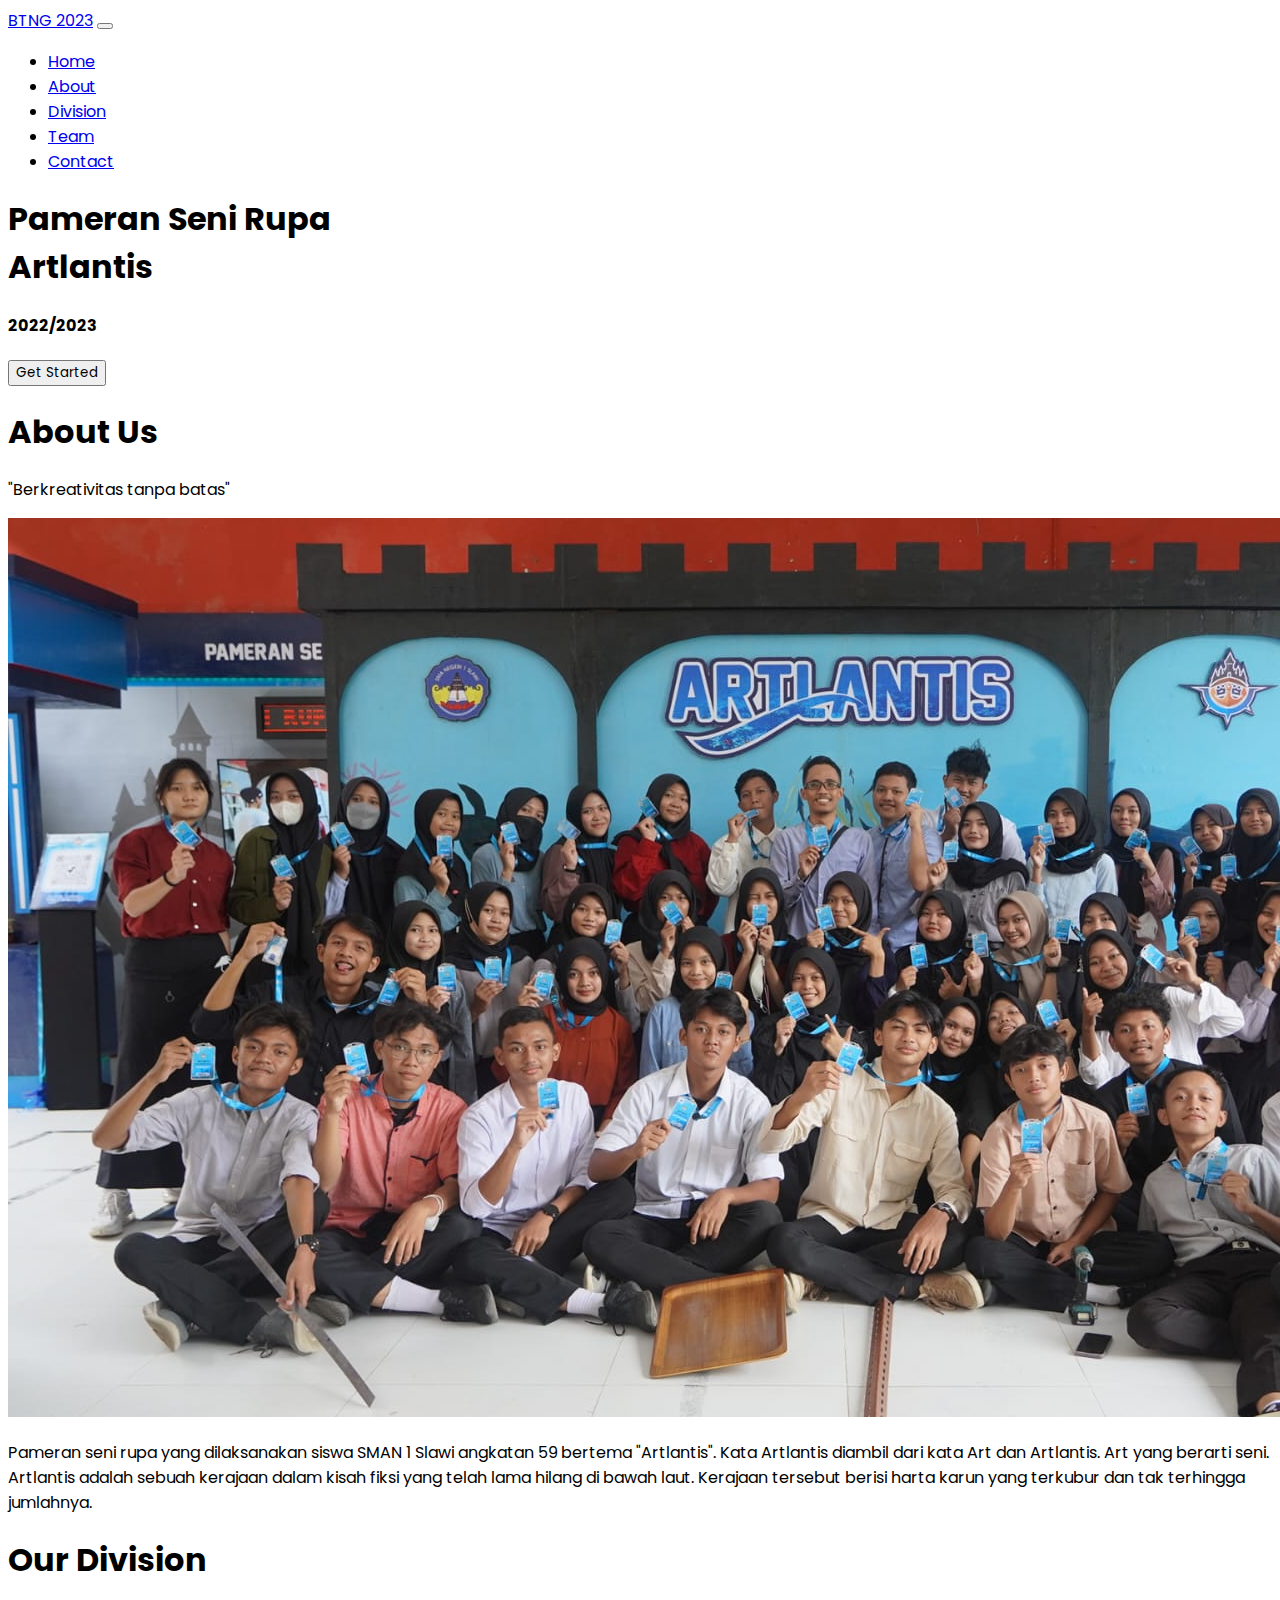
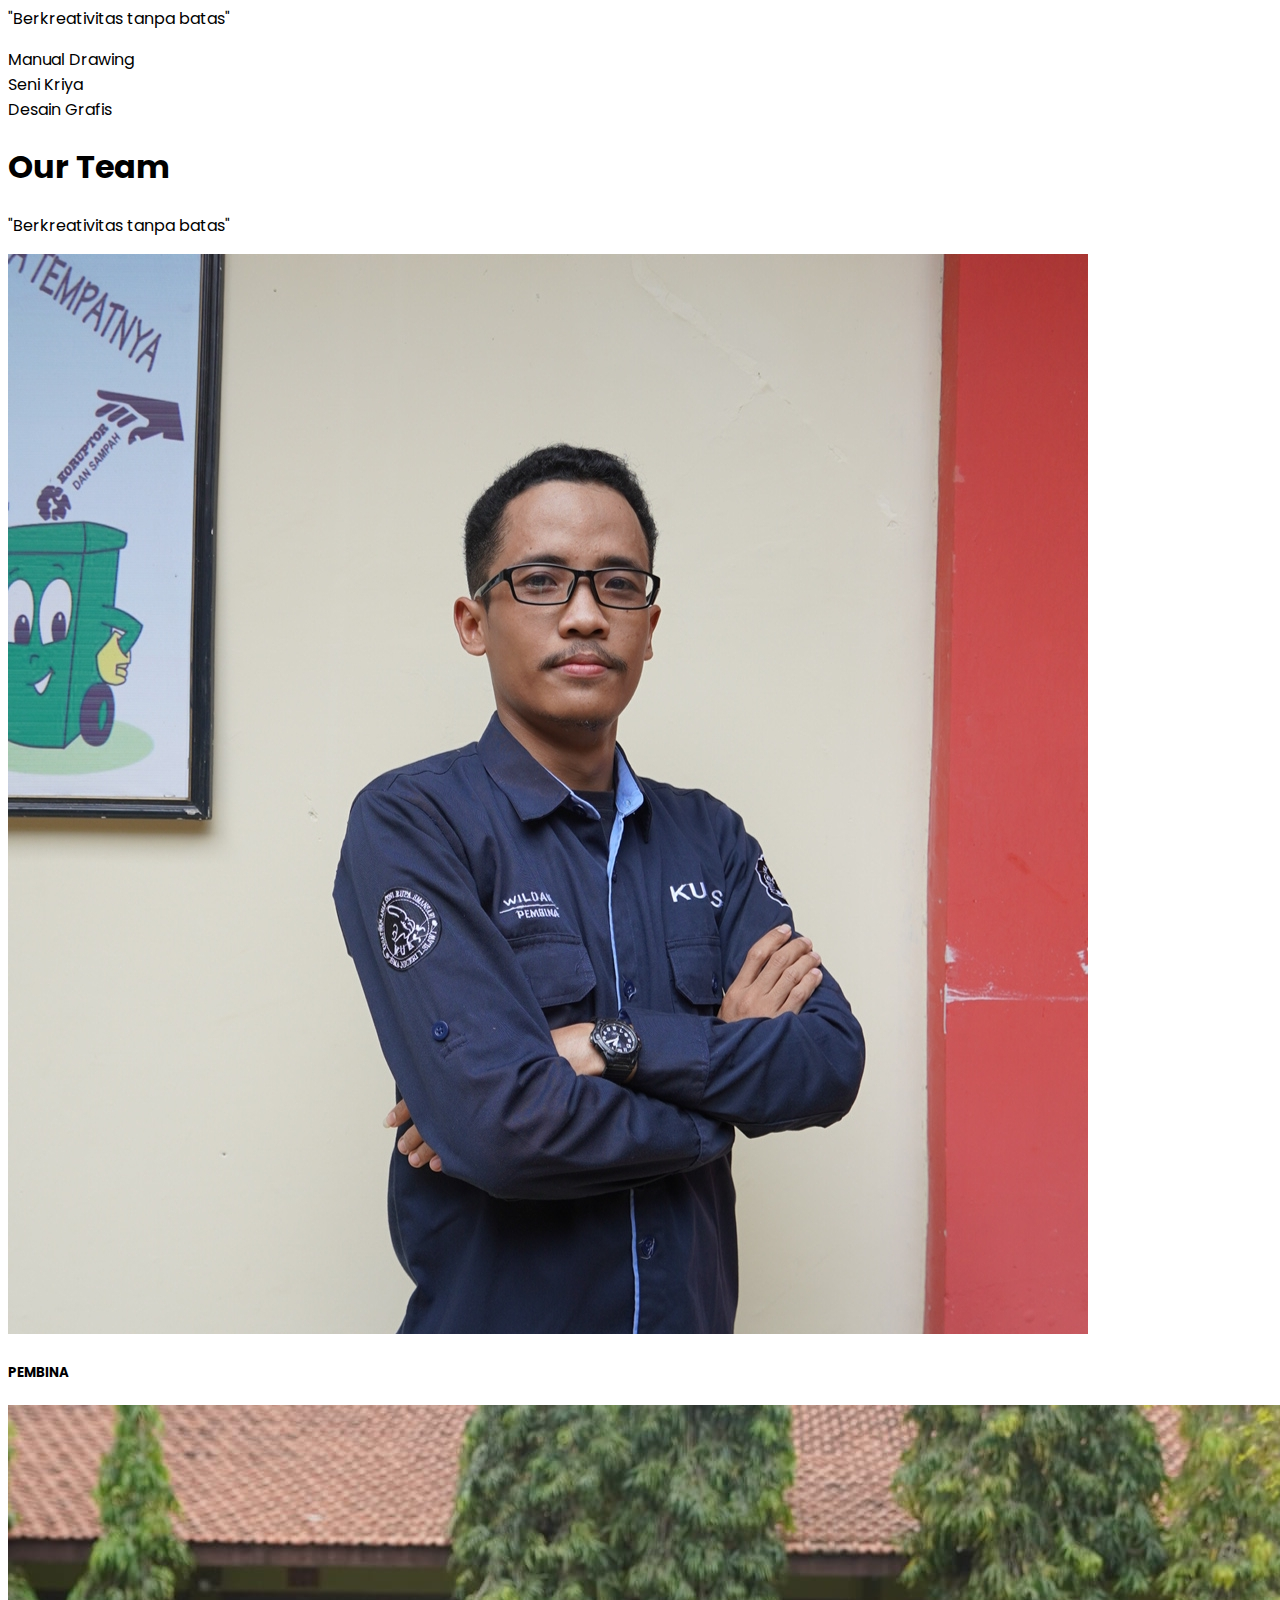
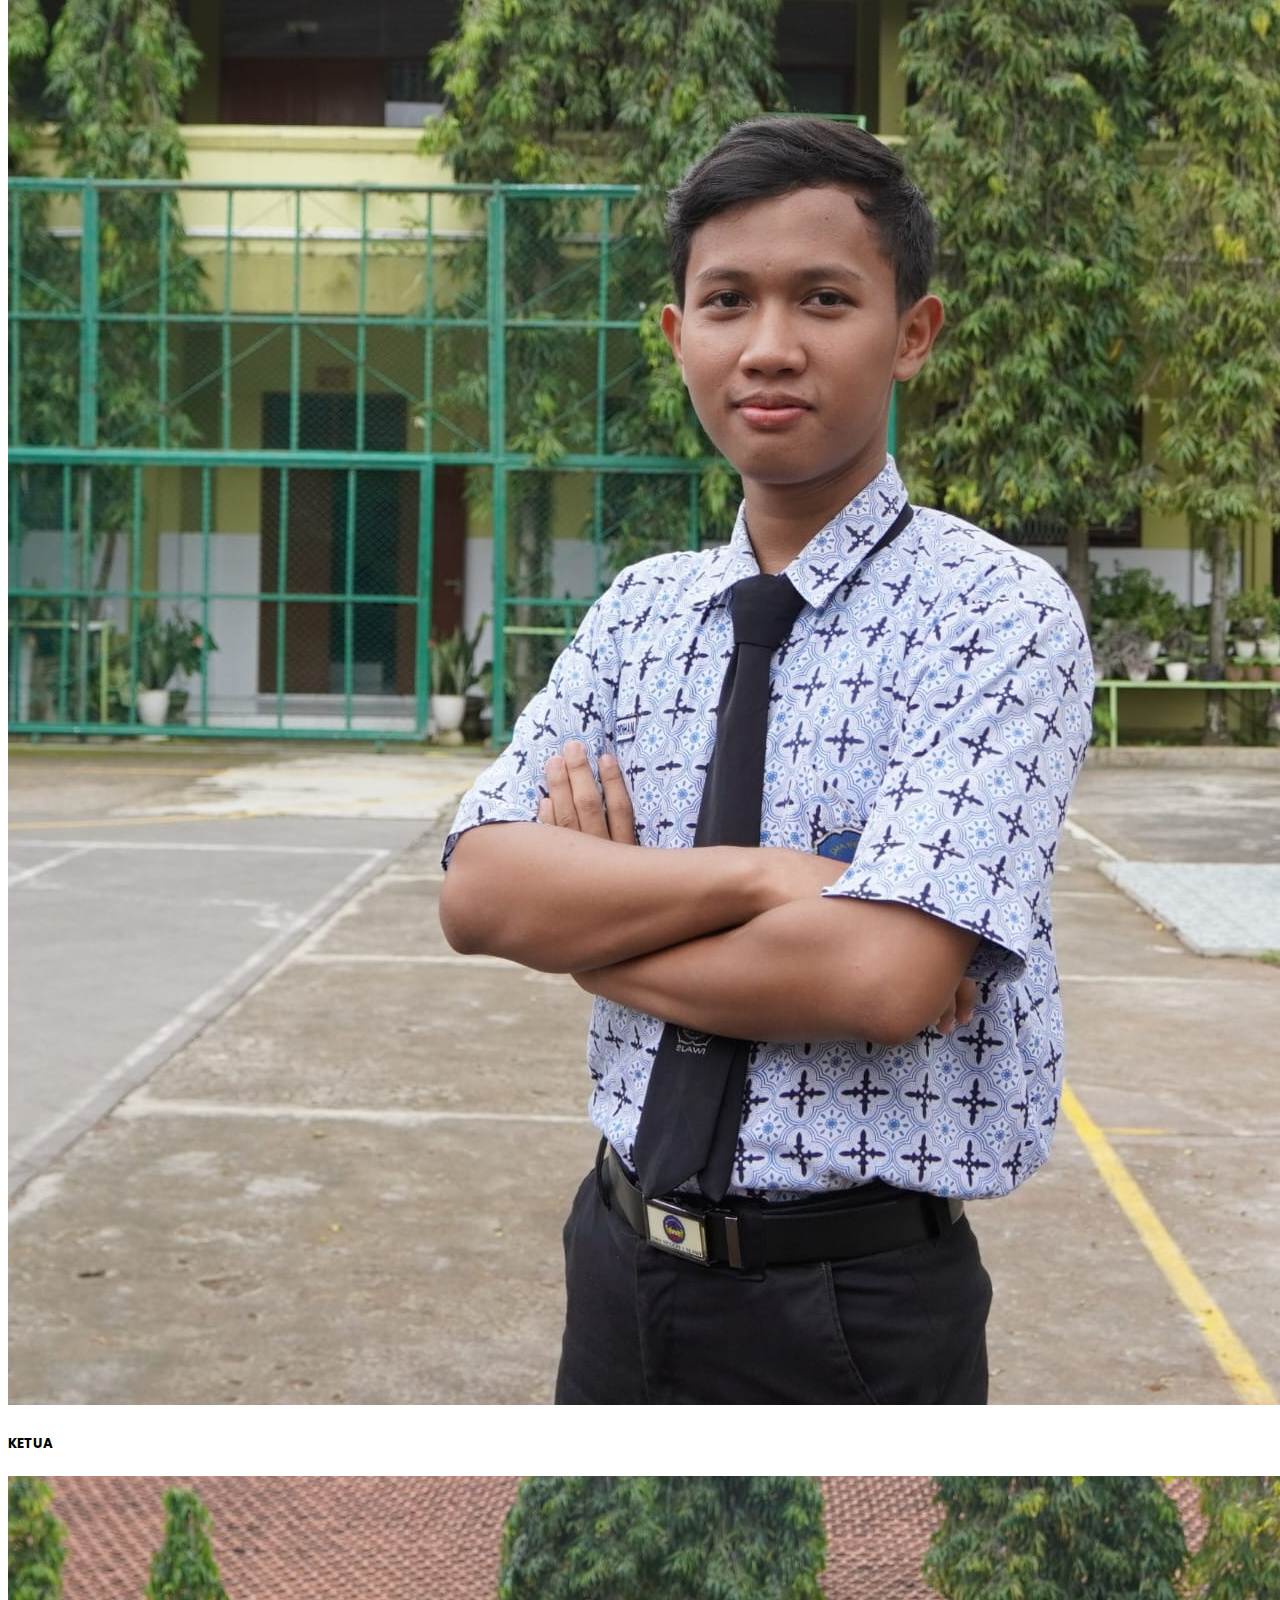
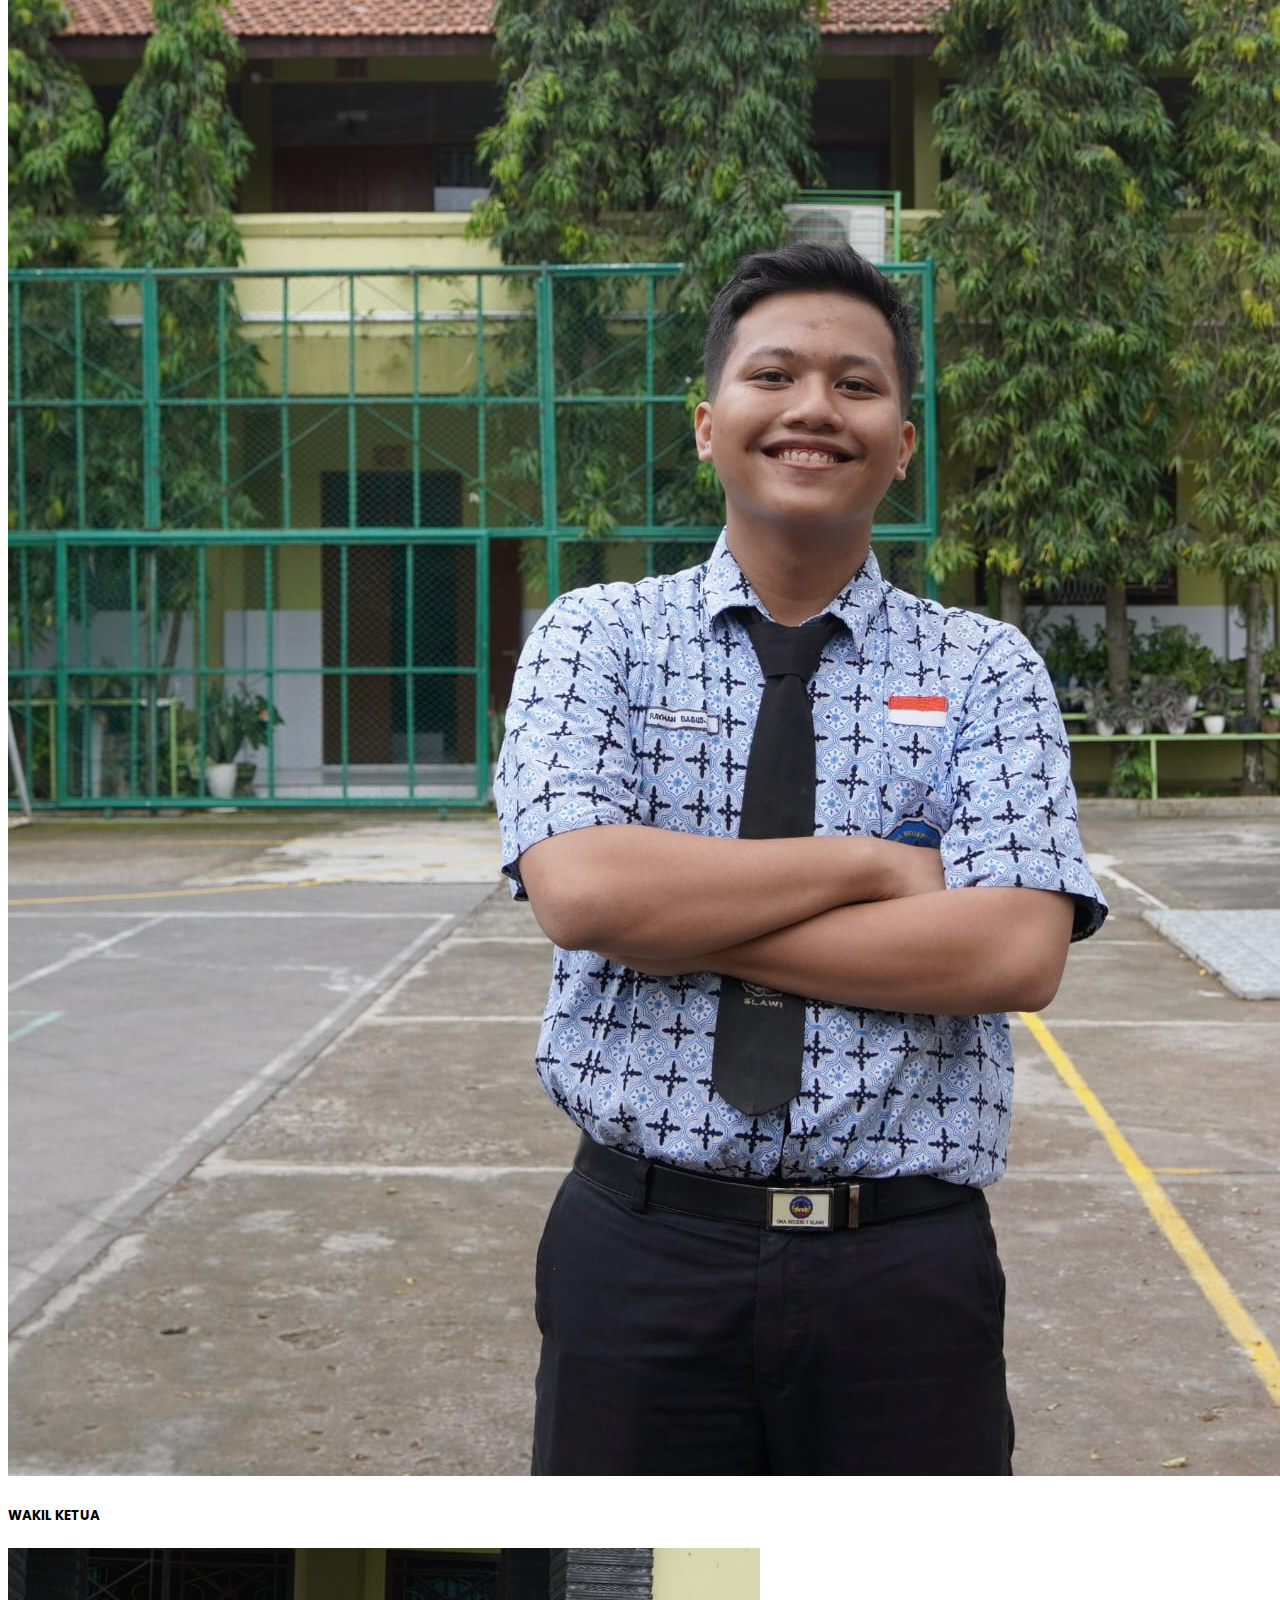
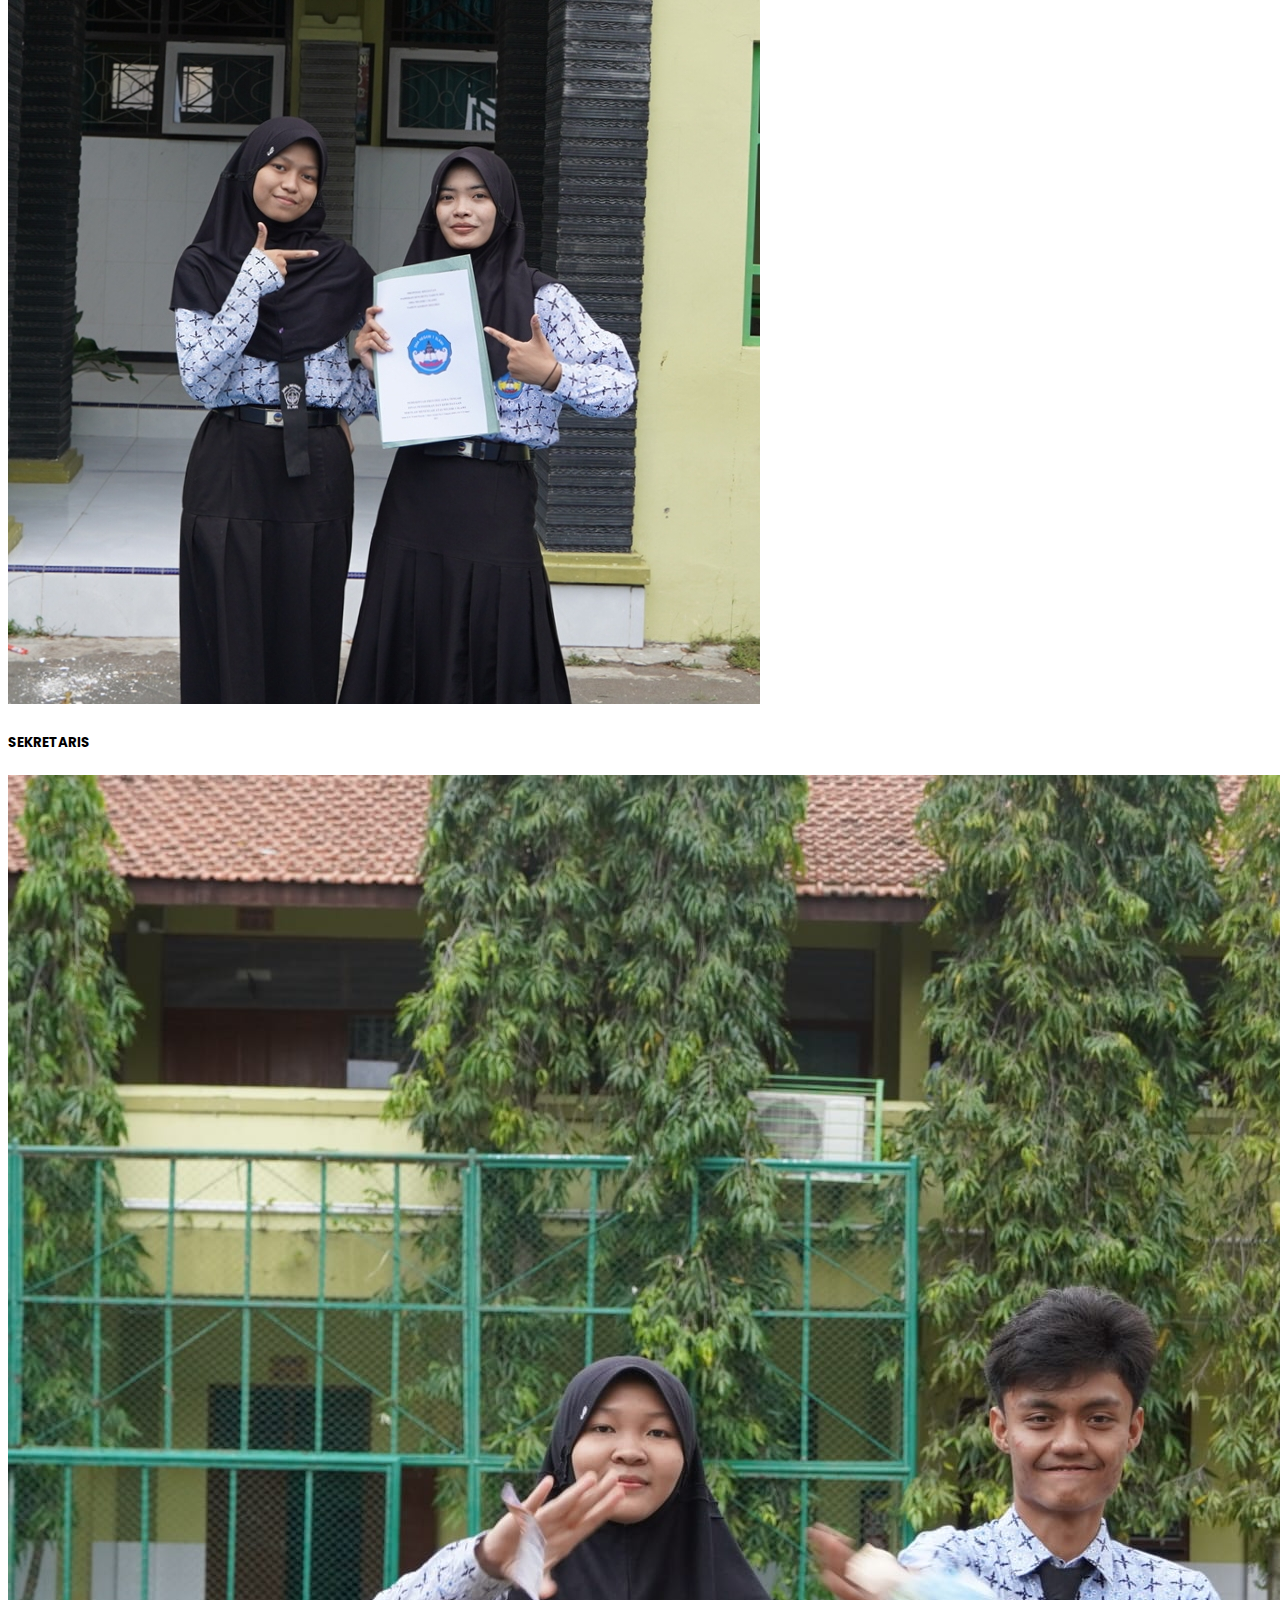
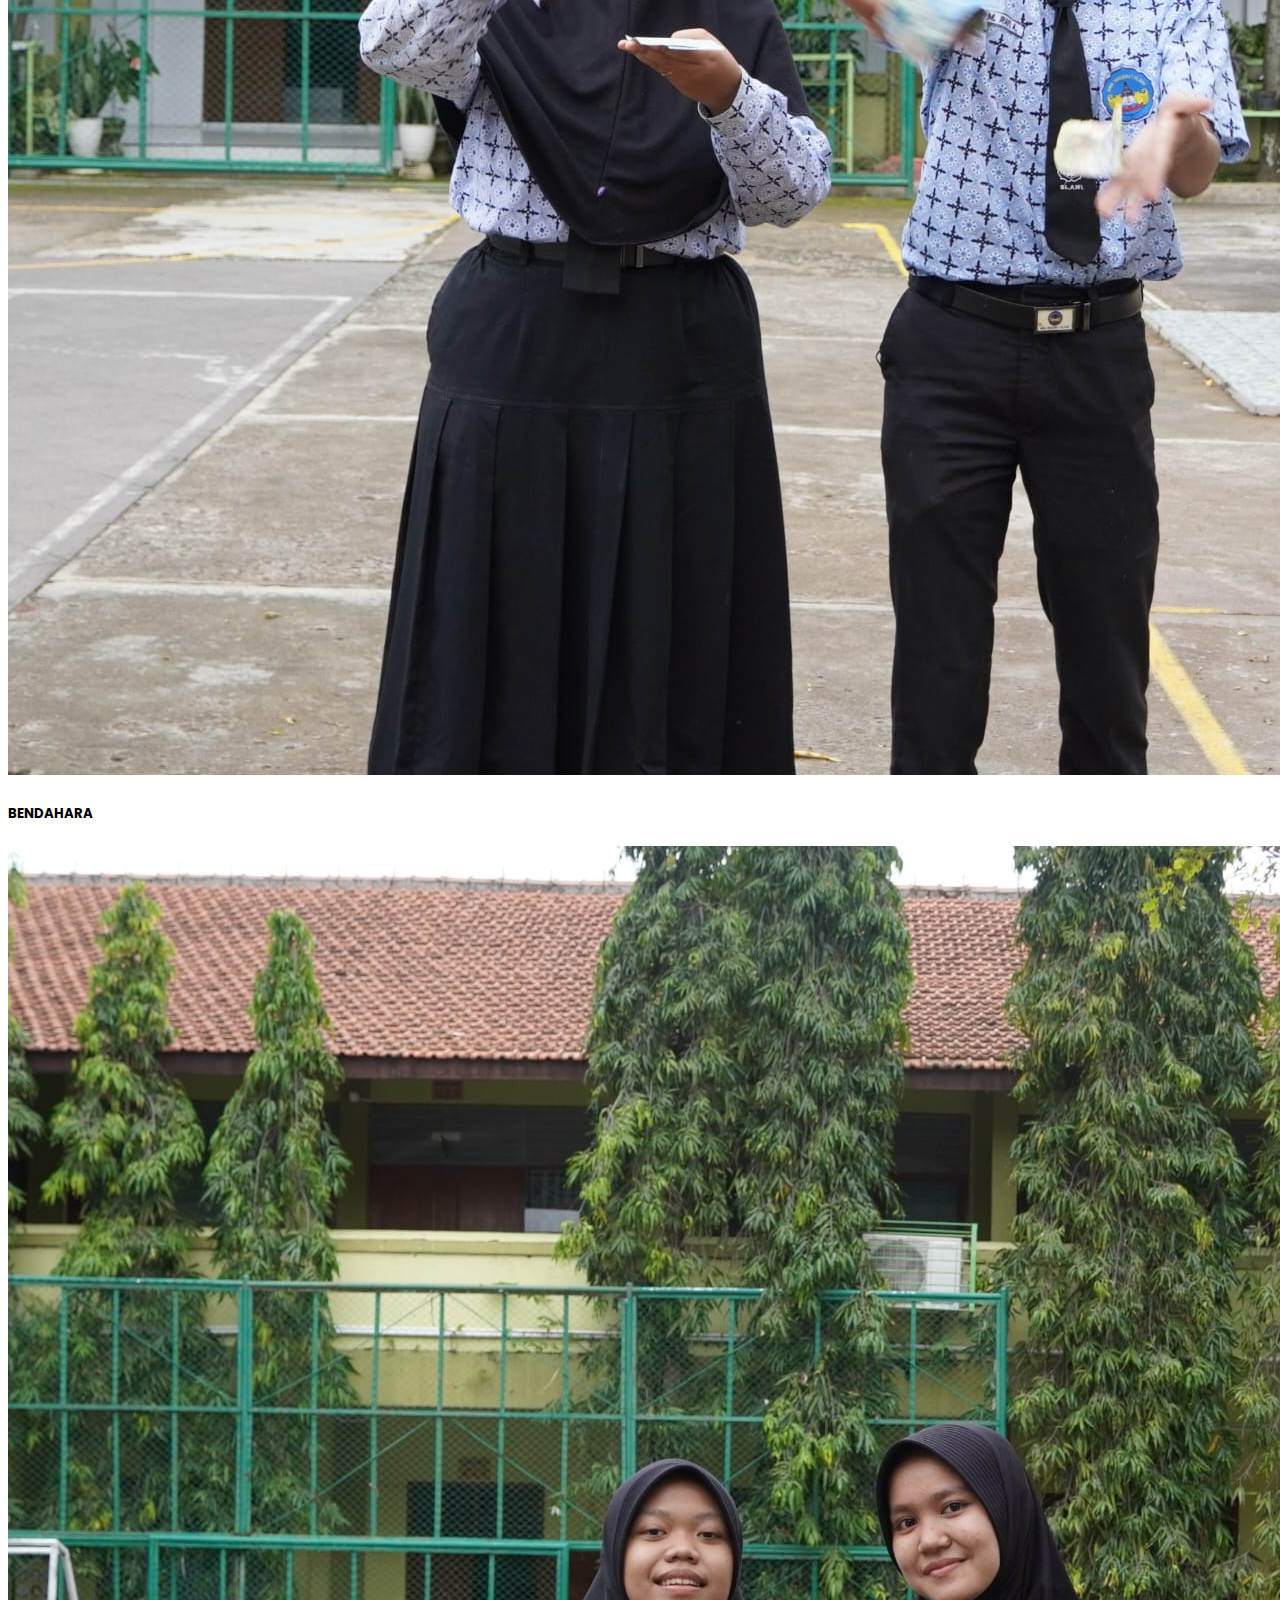
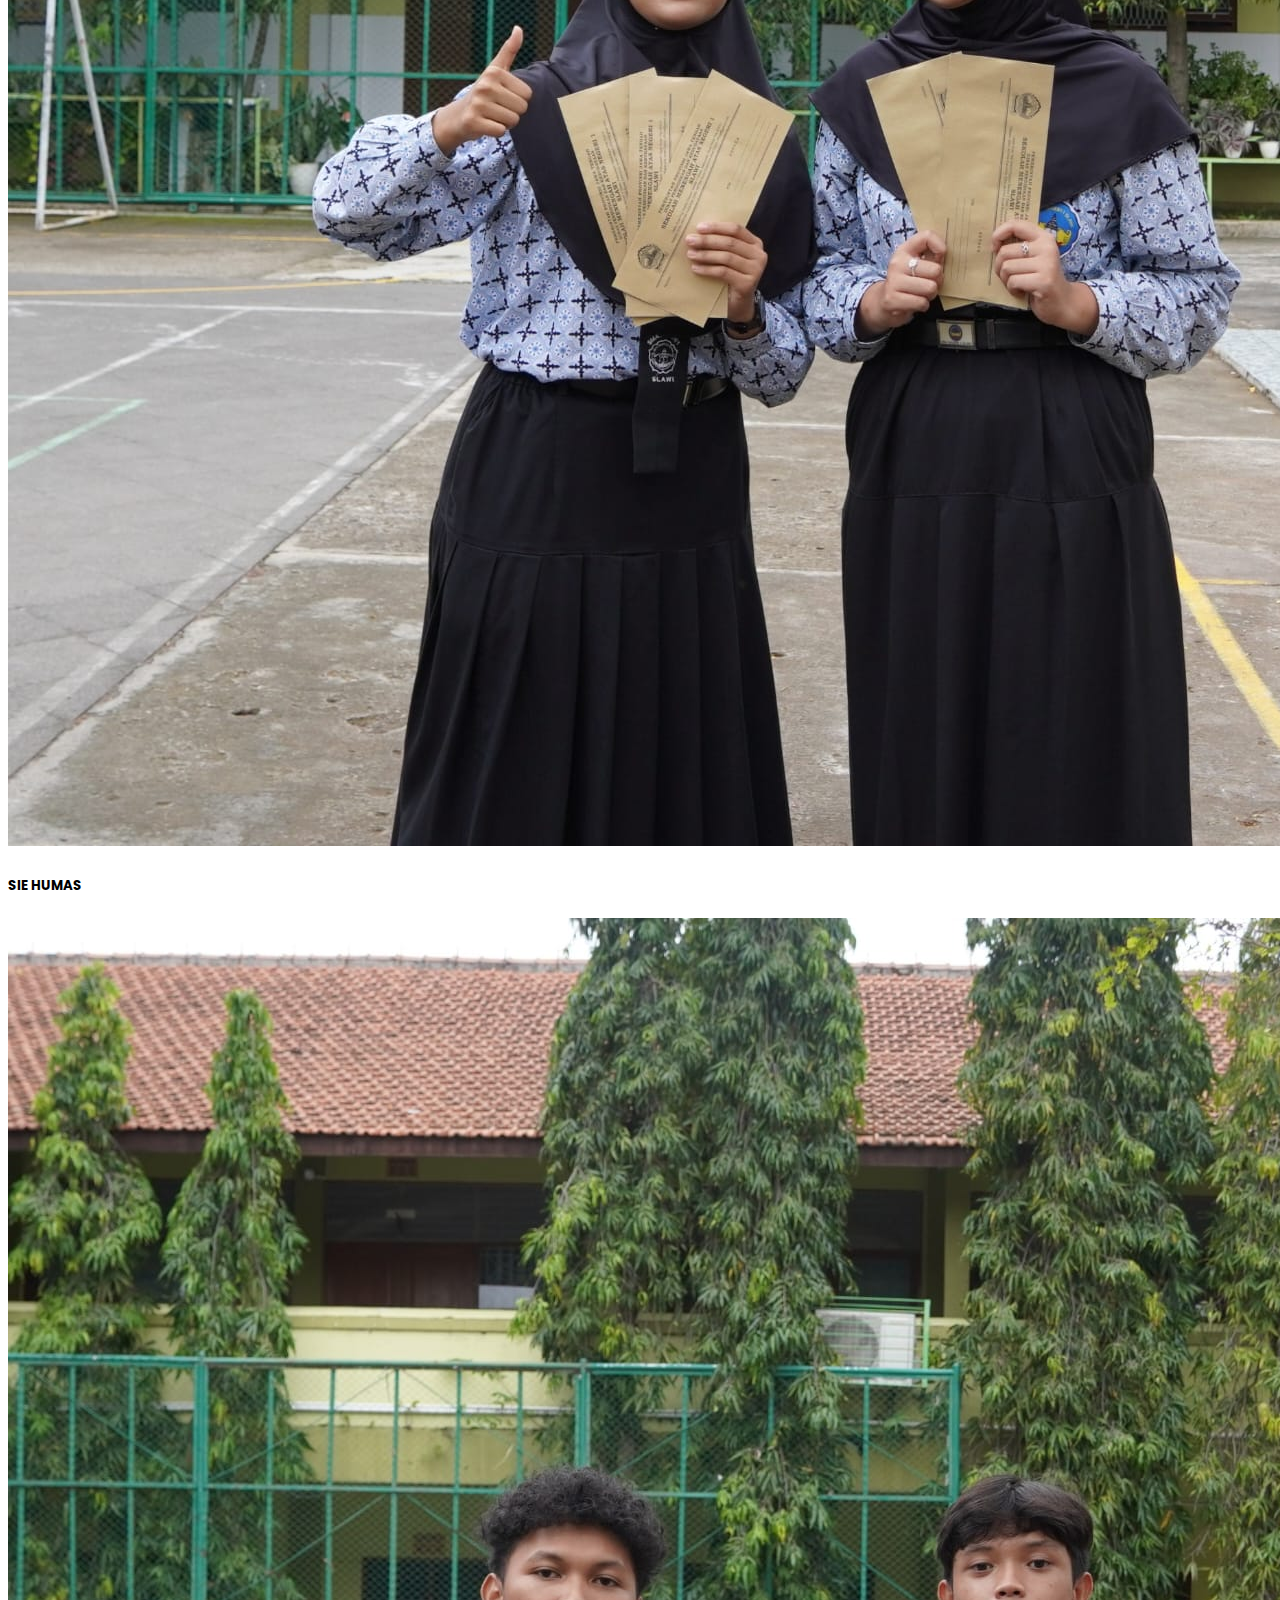
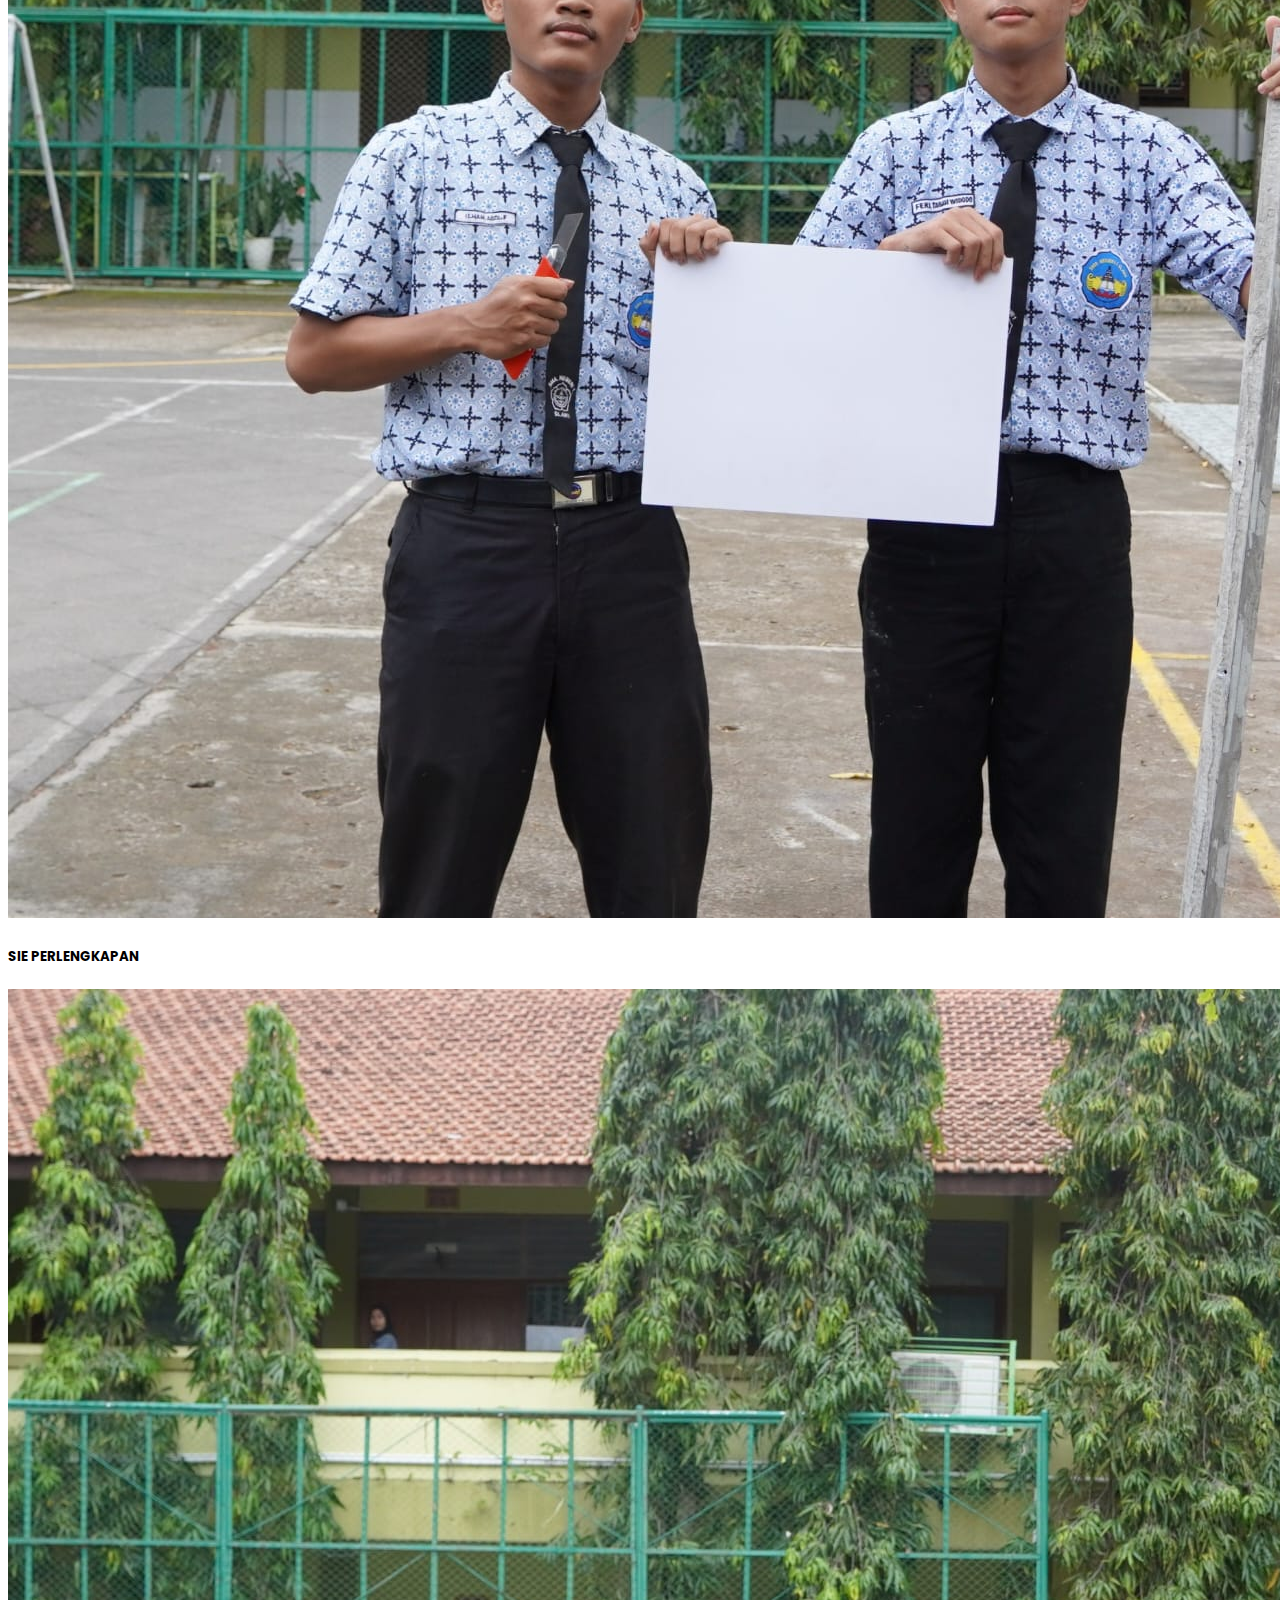
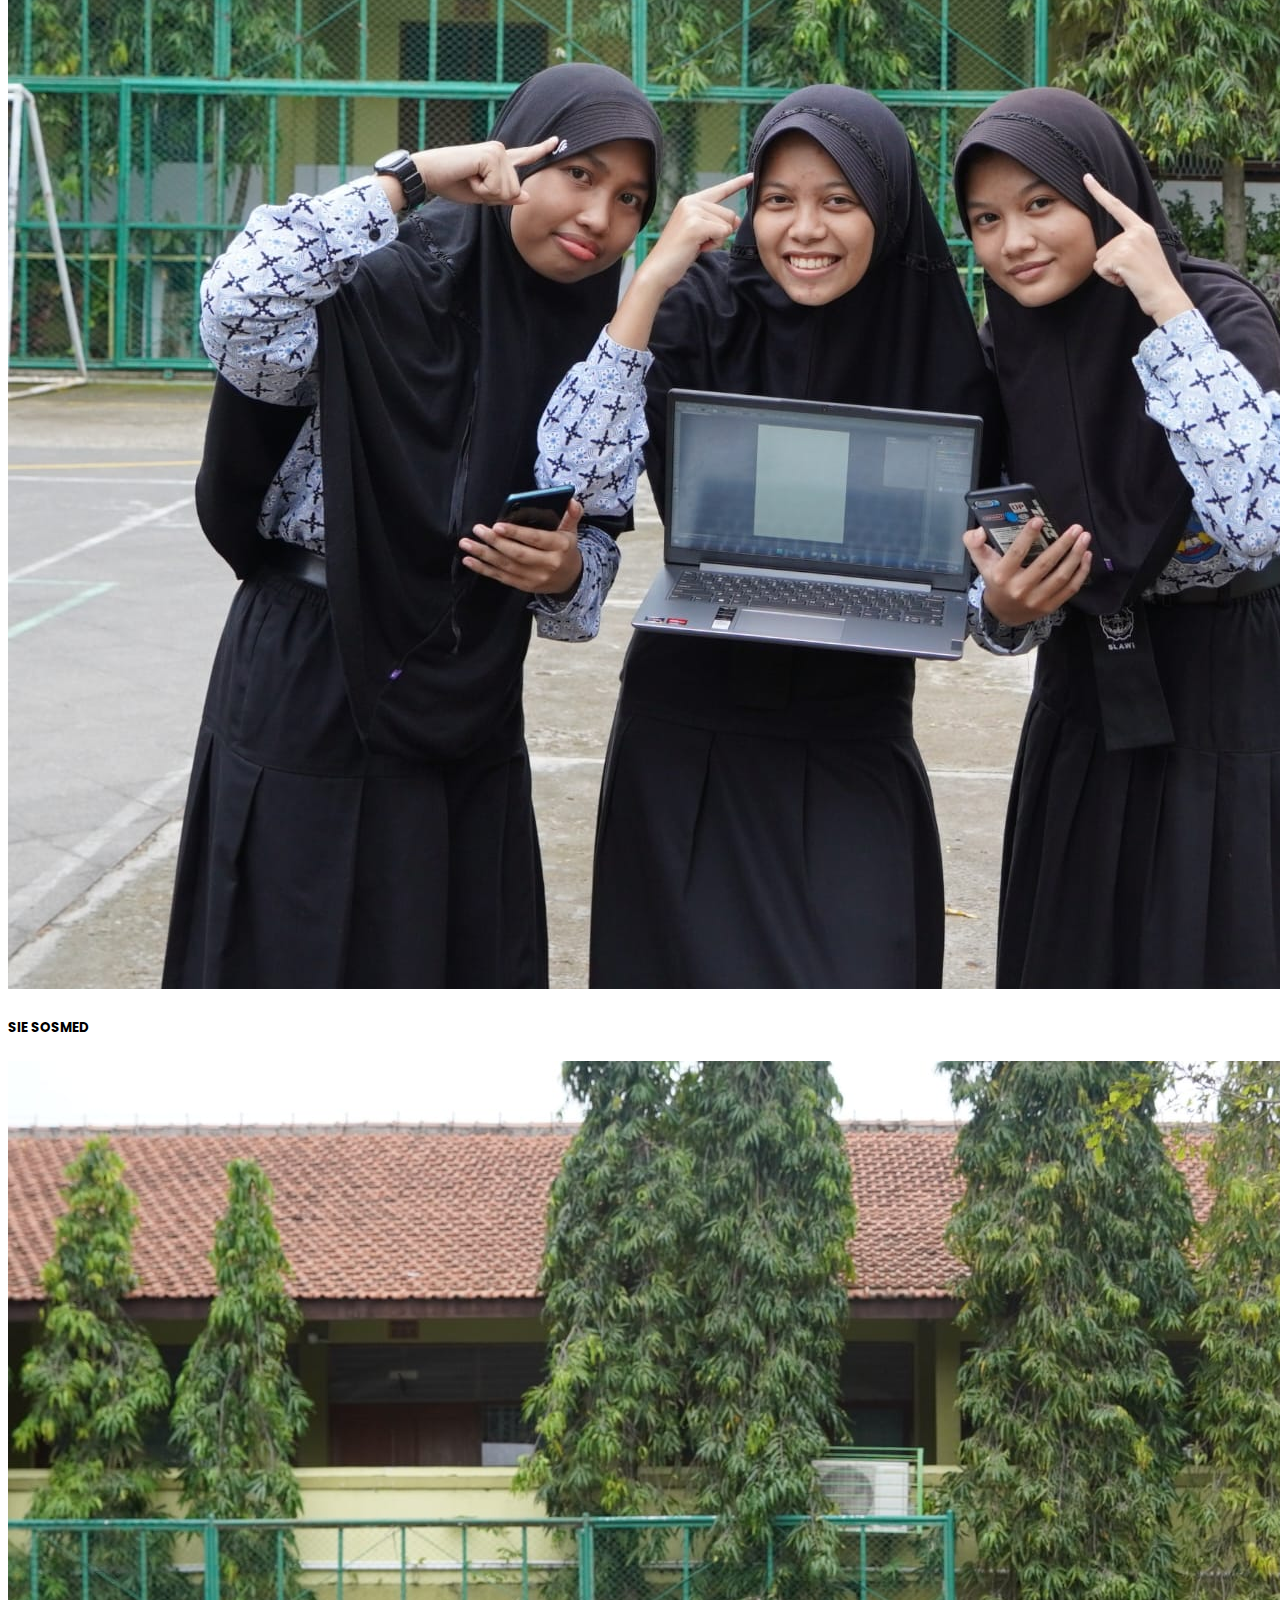
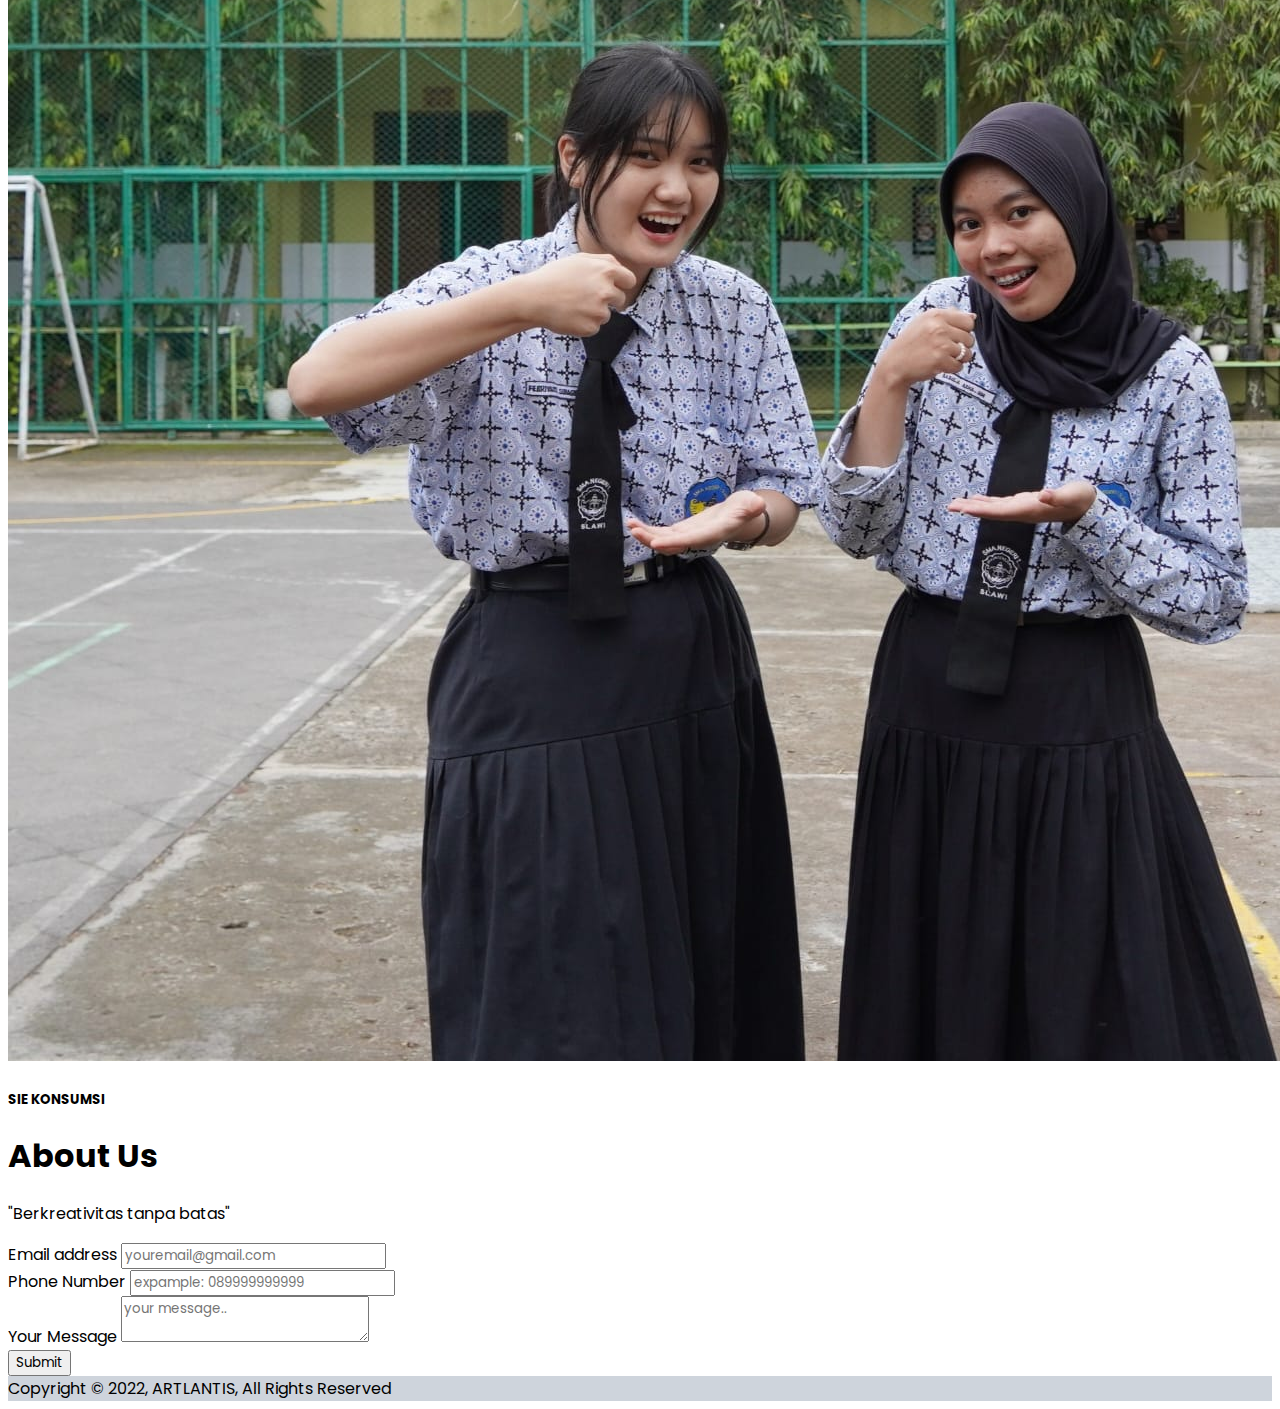
==== minggu3/tugas/index.html @ c5b5be89 "tambah tugas lagi" ====
<!DOCTYPE html>
<html lang="en">
  <head>
    <meta charset="UTF-8" />
    <meta name="viewport" content="width=device-width, initial-scale=1.0" />
    <title>BTNG 2023</title>
    <!-- CSS Bootstrap -->
    <link
      href="https://cdn.jsdelivr.net/npm/bootstrap@5.3.2/dist/css/bootstrap.min.css"
      rel="stylesheet"
      integrity="sha384-T3c6CoIi6uLrA9TneNEoa7RxnatzjcDSCmG1MXxSR1GAsXEV/Dwwykc2MPK8M2HN"
      crossorigin="anonymous"
    />

    <!-- link google font-->
    <link rel="preconnect" href="https://fonts.googleapis.com" />
    <link rel="preconnect" href="https://fonts.gstatic.com" crossorigin />
    <link
      href="https://fonts.googleapis.com/css2?family=Poppins&display=swap"
      rel="stylesheet"
    />

    <!-- CSS External -->
    <link rel="stylesheet" href="../tugas/assets/style/style.css" />

    <!-- link font awesome -->
    <link
      rel="stylesheet"
      href="https://cdnjs.cloudflare.com/ajax/libs/font-awesome/6.4.2/css/all.min.css"
      integrity="sha512-z3gLpd7yknf1YoNbCzqRKc4qyor8gaKU1qmn+CShxbuBusANI9QpRohGBreCFkKxLhei6S9CQXFEbbKuqLg0DA=="
      crossorigin="anonymous"
      referrerpolicy="no-referrer"
    />
  </head>
  <body>
    <!-- Navbar start-->
    <nav class="navbar navbar-expand-lg shadow-sm p-3">
      <div class="container">
        <a class="navbar-brand fw-bold fs-3" href="#"
          >BTNG <span class="text-primary">2023</span></a
        >
        <button
          class="navbar-toggler"
          type="button"
          data-bs-toggle="collapse"
          data-bs-target="#navbarSupportedContent"
          aria-controls="navbarSupportedContent"
          aria-expanded="false"
          aria-label="Toggle navigation"
        >
          <span class="navbar-toggler-icon"></span>
        </button>
        <div class="collapse navbar-collapse" id="navbarSupportedContent">
          <ul class="navbar-nav ms-auto mb-2 mb-lg-0">
            <li class="nav-item">
              <a class="nav-link text-dark fs-5" href="#home">Home</a>
            </li>
            <li class="nav-item">
              <a class="nav-link text-dark fs-5" href="#about">About</a>
            </li>
            <li class="nav-item">
              <a class="nav-link text-dark fs-5 ms-3" href="#division"
                >Division</a
              >
            </li>
            <li class="nav-item">
              <a class="nav-link text-dark fs-5 ms-3" href="#team">Team</a>
            </li>
            <li class="nav-item">
              <a class="nav-link text-dark fs-5 ms-3" href="#contact"
                >Contact</a
              >
            </li>
          </ul>
        </div>
      </div>
    </nav>

    <!-- Navbar end -->

    <!-- Hero Start -->
    <section id="home" class="bg-light"></section>
    <div class="container">
      <div
        class="d-flex flex-column justify-content-center vh-100 align-content-center"
      >
        <h1 class="fw-bold text-center">
          Pameran Seni Rupa <br />
          Artlantis
        </h1>
        <h4 class="fs-3 my-2 text-center">2022/2023</h4>
        <button type="button" class="btn btn-primary fs-5 fw-bold mt-2">
          Get Started
        </button>
      </div>
    </div>

    <!-- Hero End -->

    <!-- About Start -->
    <section id="about">
      <div class="container">
        <div class="title text-center mb-4 mt-5">
          <h1 class="fw-bold">About Us</h1>
          <p class="text-secondary">"Berkreativitas tanpa batas"</p>
        </div>
        <div class="row gy-3">
          <div class="col-12 col-md-6">
            <img
              src="../tugas/assets/img/artlantis.jpg"
              alt="Panitia Artlantis"
              class="img-fluid"
            />
          </div>
          <div class="col-12 col-lg-6">
            <p style="justify">
              Pameran seni rupa yang dilaksanakan siswa SMAN 1 Slawi angkatan 59
              bertema "Artlantis". Kata Artlantis diambil dari kata Art dan
              Artlantis. Art yang berarti seni. Artlantis adalah sebuah kerajaan
              dalam kisah fiksi yang telah lama hilang di bawah laut. Kerajaan
              tersebut berisi harta karun yang terkubur dan tak terhingga
              jumlahnya.
            </p>
          </div>
        </div>
      </div>
    </section>

    <!-- About End -->

    <!-- Division Start -->
    <section id="division">
      <div class="container">
        <div class="title text-center mb-4 mt-5">
          <h1 class="fw-bold">Our Division</h1>
          <p class="text-secondary">"Berkreativitas tanpa batas"</p>
        </div>
        <div class="row gap-4 justify-content-center">
          <div class="col-12 col-md-6 col-lg-3">
            <div
              class="box d-flex border border-dark rounded p-3 gap-3 align-content-center"
            >
              <div class="logo border border-dark p-2 rounded bg-light">
                <i class="fa-solid fa-mobile-screen fs-2"></i>
              </div>
              <span class="fs-5">Manual Drawing</span>
            </div>
          </div>
        </div>
        <div class="row">
          <div class="col-12 col-md-6 col-lg-3">
            <div
              class="box d-flex border border-dark rounded p-3 gap-3 align-content-center"
            >
              <div class="logo border border-dark p-2 rounded bg-light">
                <i class="fa-solid fa-hammer"></i>
              </div>
              <span class="fs-5">Seni Kriya</span>
            </div>
          </div>
        </div>
        <div class="row">
          <div class="col-12 col-md-6 col-lg-3">
            <div
              class="box d-flex border border-dark rounded p-3 gap-3 align-content-center"
            >
              <div class="logo border border-dark p-2 rounded bg-light">
                <i class="fa-solid fa-computer-mouse"></i>
              </div>
              <span class="fs-5">Desain Grafis</span>
            </div>
          </div>
        </div>
      </div>
    </section>

    <!-- Division End -->

    <!-- Team Start -->
    <section id="team">
      <div class="container">
        <div class="title text-center mb-4 mt-5">
          <h1 class="fw-bold">Our Team</h1>
          <p class="text-secondary">"Berkreativitas tanpa batas"</p>
        </div>
        <div class="row gy-4 justify-content-center">
          <div class="col-12 col-md-3 col-lg-3">
            <div class="card">
              <img
                src="../tugas/assets/img/pembina.jpg"
                class="card-img-top"
                alt="pembina"
              />
              <div class="card-body text-center">
                <h5 class="card-title fw-bold">PEMBINA</h5>
              </div>
            </div>
          </div>
          <div class="col-12 col-md-3 col-lg-3">
            <div class="card">
              <img
                src="../tugas/assets/img/ketua.jpg"
                class="card-img-top"
                alt="ketua"
              />
              <div class="card-body text-center">
                <h5 class="card-title fw-bold">KETUA</h5>
              </div>
            </div>
          </div>
          <div class="col-12 col-md-3 col-lg-3">
            <div class="card">
              <img
                src="../tugas/assets/img/wakil.jpg"
                class="card-img-top"
                alt="wakil ketua"
              />
              <div class="card-body text-center">
                <h5 class="card-title fw-bold">WAKIL KETUA</h5>
              </div>
            </div>
          </div>
          <div class="col-12 col-md-3 col-lg-3">
            <div class="card">
              <img
                src="../tugas/assets/img/sekre.jpg"
                class="card-img-top"
                alt="sekretasris"
              />
              <div class="card-body text-center">
                <h5 class="card-title fw-bold">SEKRETARIS</h5>
              </div>
            </div>
          </div>
          <div class="col-12 col-md-3 col-lg-3">
            <div class="card">
              <img
                src="../tugas/assets/img/bendahara.jpg"
                class="card-img-top"
                alt="bendahara"
              />
              <div class="card-body text-center">
                <h5 class="card-title fw-bold">BENDAHARA</h5>
              </div>
            </div>
          </div>
          <div class="col-12 col-md-3 col-lg-3">
            <div class="card">
              <img
                src="../tugas/assets/img/humas.jpg"
                class="card-img-top"
                alt="sie humas"
              />
              <div class="card-body text-center">
                <h5 class="card-title fw-bold">SIE HUMAS</h5>
              </div>
            </div>
          </div>
          <div class="col-12 col-md-3 col-lg-3">
            <div class="card">
              <img
                src="../tugas/assets/img/perkap.jpg"
                class="card-img-top"
                alt="sie perlengkapan"
              />
              <div class="card-body text-center">
                <h5 class="card-title fw-bold">SIE PERLENGKAPAN</h5>
              </div>
            </div>
          </div>
          <div class="col-12 col-md-3 col-lg-3">
            <div class="card">
              <img
                src="../tugas/assets/img/sosmed.jpg"
                class="card-img-top"
                alt="sie sosmed"
              />
              <div class="card-body text-center">
                <h5 class="card-title fw-bold">SIE SOSMED</h5>
              </div>
            </div>
          </div>
          <div class="col-12 col-md-3 col-lg-3">
            <div class="card">
              <img
                src="../tugas/assets/img/konsum.jpg"
                class="card-img-top"
                alt="sie konsumsi"
              />
              <div class="card-body text-center">
                <h5 class="card-title fw-bold">SIE KONSUMSI</h5>
              </div>
            </div>
          </div>
        </div>
      </div>
    </section>
    <!-- Team End -->

    <!-- Contact Start -->
    <section id="contact">
      <div class="container">
        <div class="title text-center mb-4 mt-5">
          <h1 class="fw-bold">About Us</h1>
          <p class="text-secondary">"Berkreativitas tanpa batas"</p>
        </div>
        <form>
          <div class="row">
            <div class="col-12 col-lg-6">
              <div class="mb-3">
                <label for="exampleInputEmail1" class="form-label"
                  >Email address</label
                >
                <input
                  type="email"
                  class="form-control p-3"
                  id="exampleInputEmail1"
                  placeholder="youremail@gmail.com"
                />
              </div>
            </div>
            <div class="col-12 col-lg-6">
              <div class="mb-3">
                <label for="exampleInputEmail1" class="form-label"
                  >Phone Number</label
                >
                <input
                  type="text"
                  class="form-control p-3"
                  placeholder="expample: 089999999999"
                />
              </div>
              <div class="col-12">
                <div class="mb-3">
                  <label for="exampleInputEmail1" class="form-label"
                    >Your Message</label
                  >
                  <textarea placeholder="your message.."></textarea>
                </div>
              </div>
            </div>
          </div>
          <button type="submit" class="btn btn-primary">Submit</button>
        </form>
      </div>
    </section>
    <!-- Contact End -->

    <!-- Footer Start -->
    <footer class="p-3 bg-light text-center mt-5">
      Copyright &#169; 2022, ARTLANTIS, All Rights Reserved
    </footer>
    <!-- Footer End -->

    <!-- JS Bootstrap -->
    <script
      src="https://cdn.jsdelivr.net/npm/bootstrap@5.3.2/dist/js/bootstrap.bundle.min.js"
      integrity="sha384-C6RzsynM9kWDrMNeT87bh95OGNyZPhcTNXj1NW7RuBCsyN/o0jlpcV8Qyq46cDfL"
      crossorigin="anonymous"
    ></script>
  </body>
</html>
---- minggu3/tugas/assets/style/style.css ----
* {
  font-family: "Poppins", sans-serif;
}

.bg-light {
  background-color: #ced4dc !important;
}
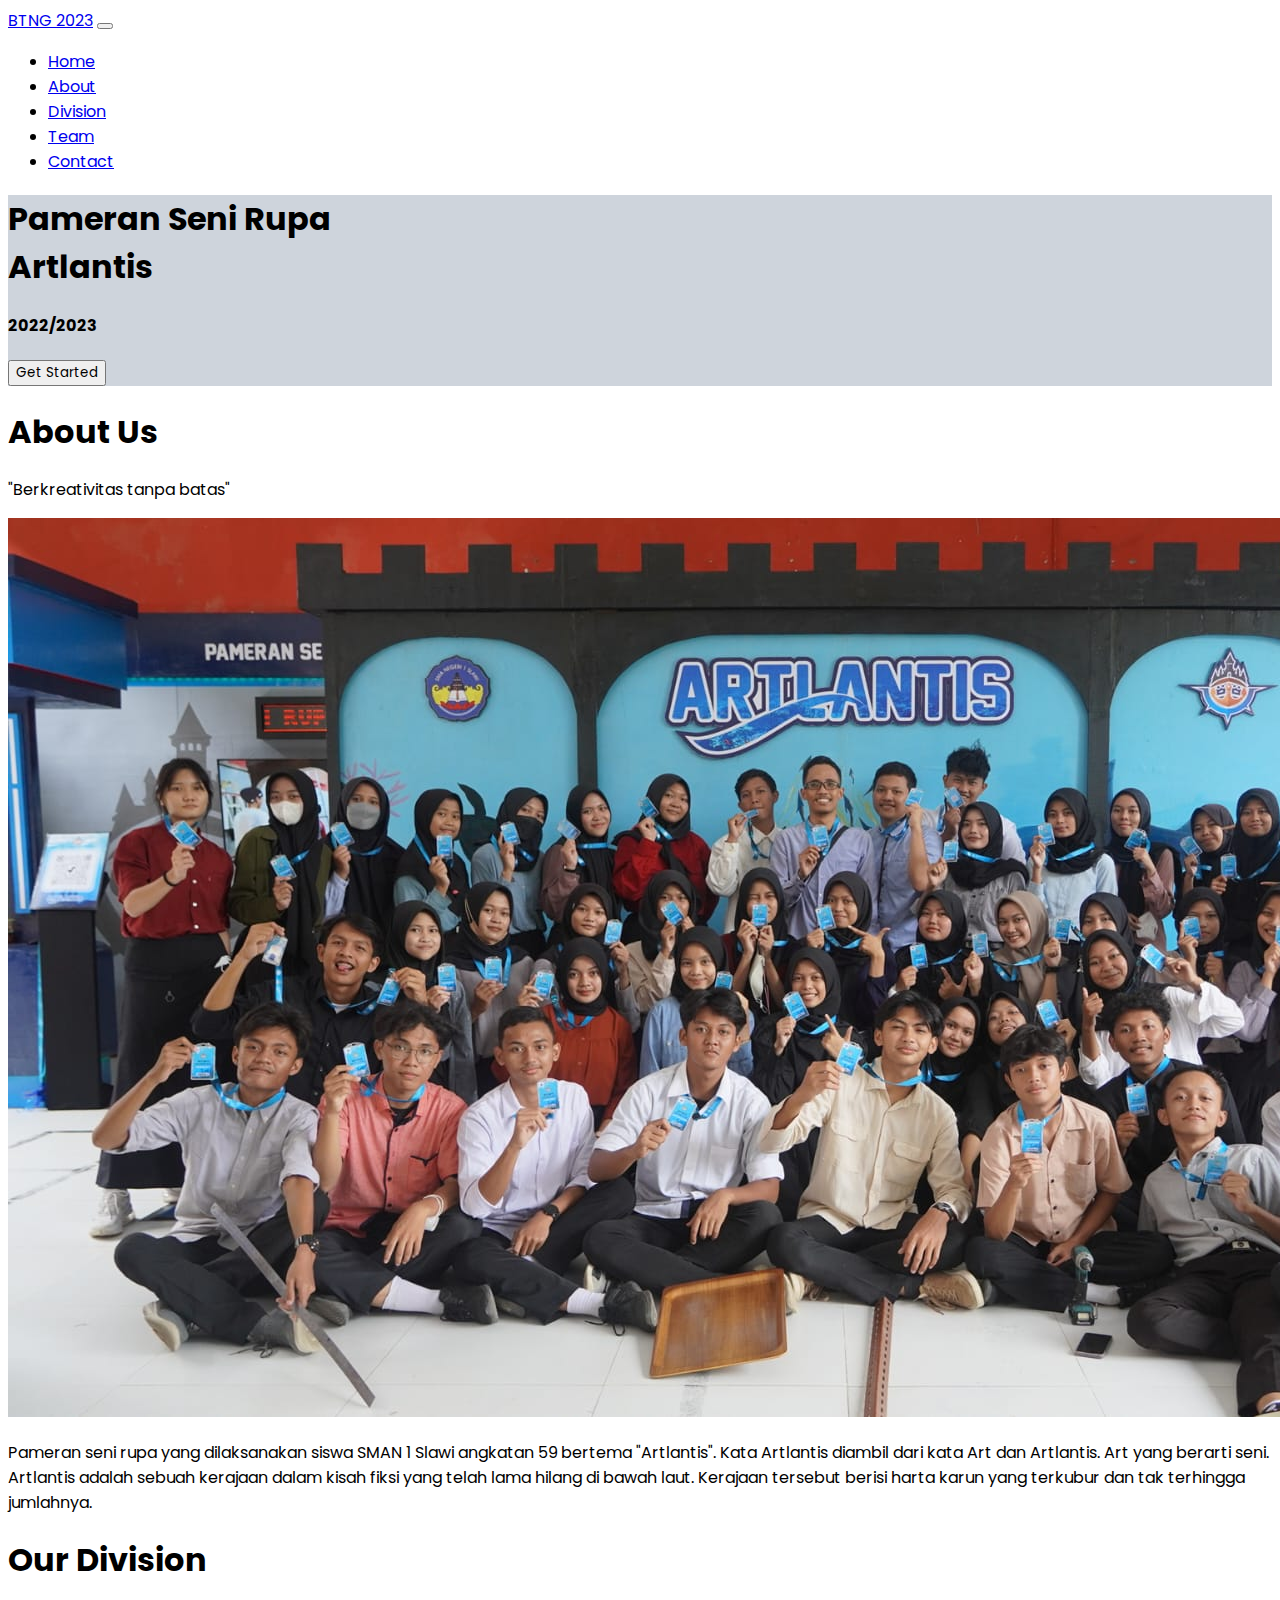
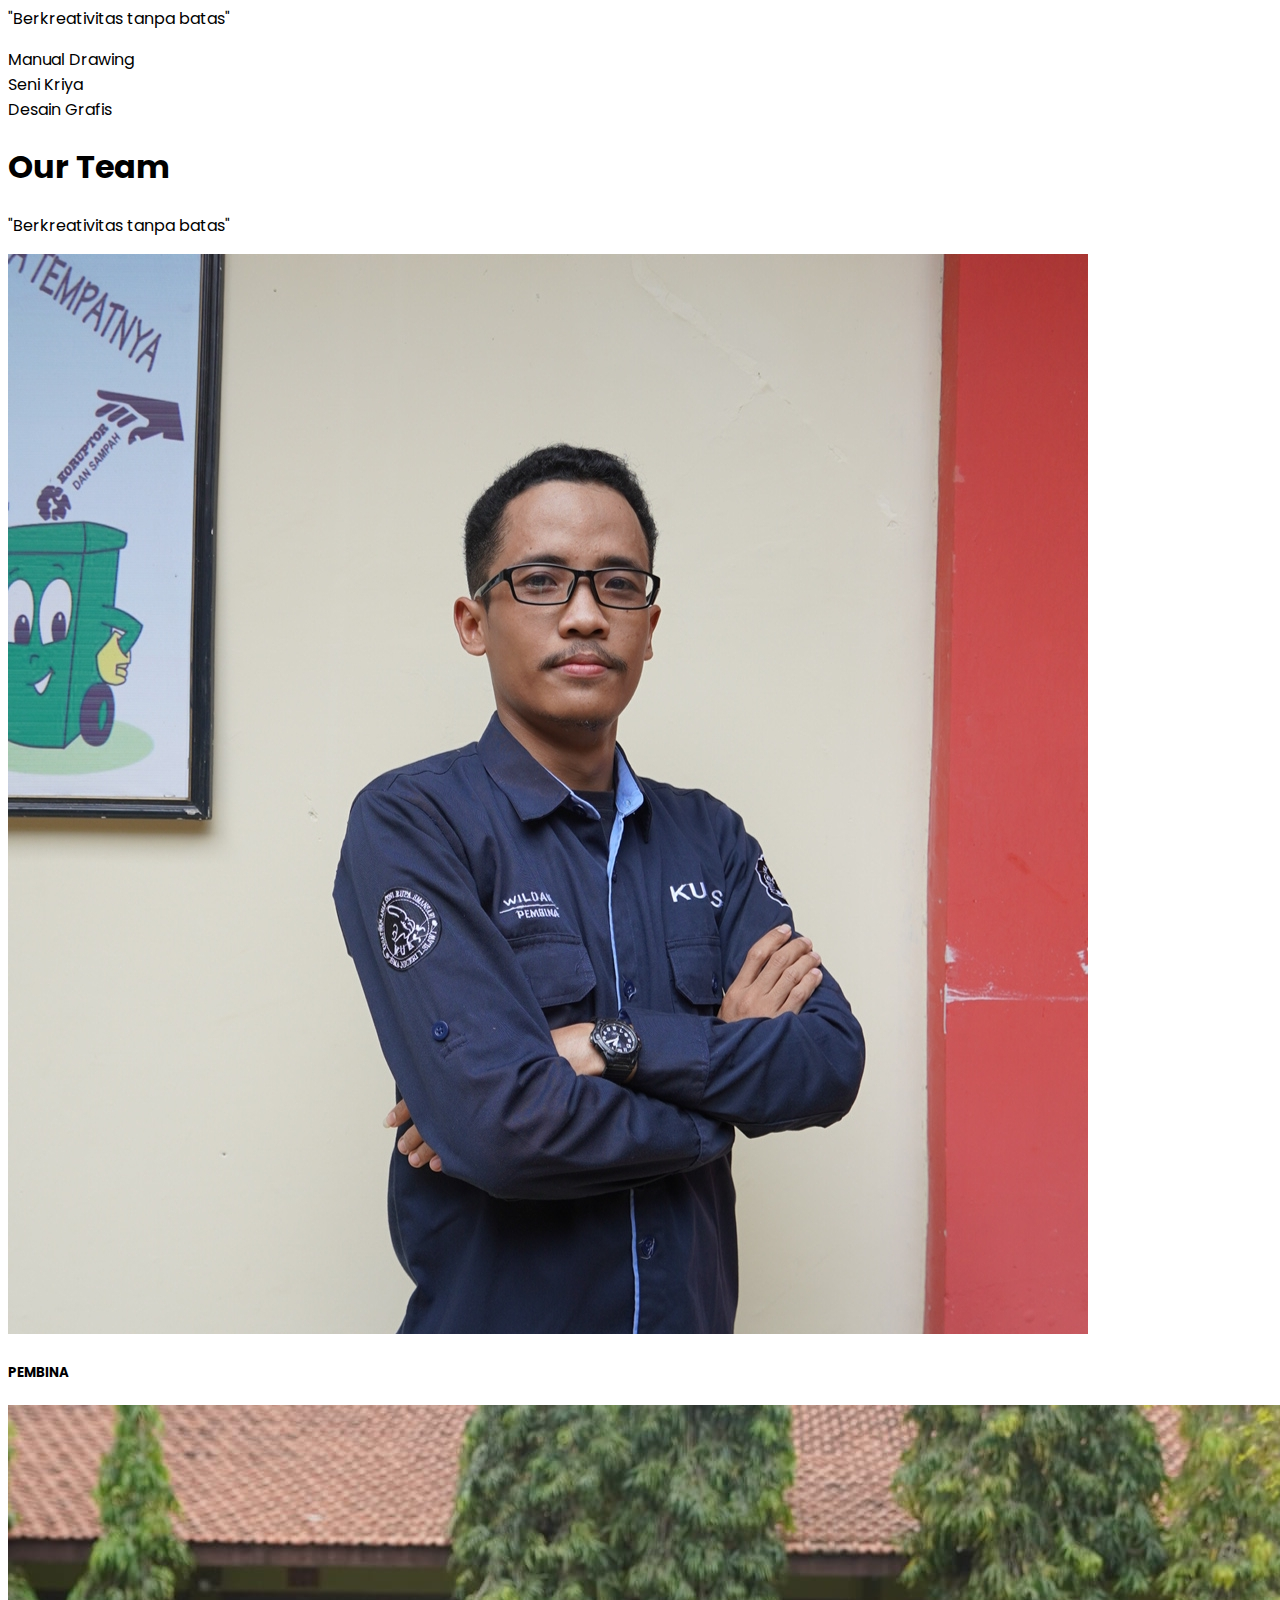
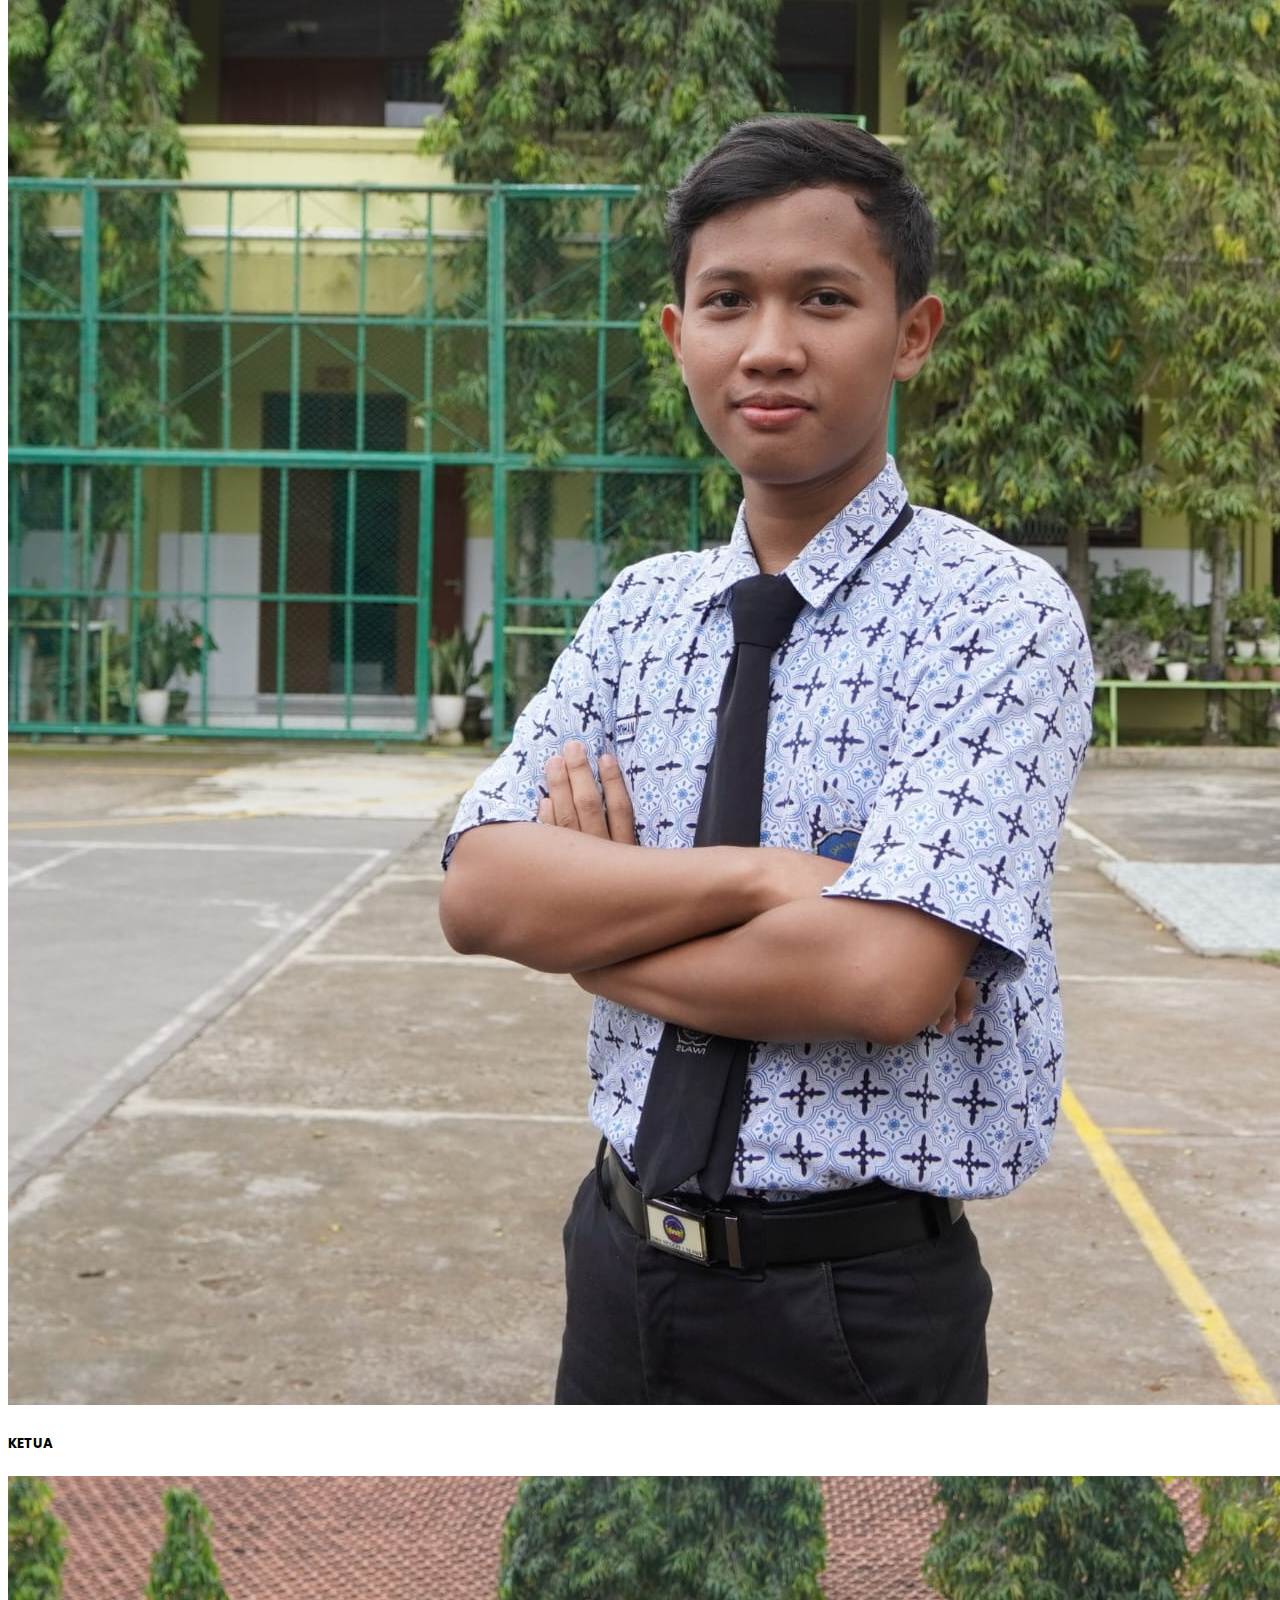
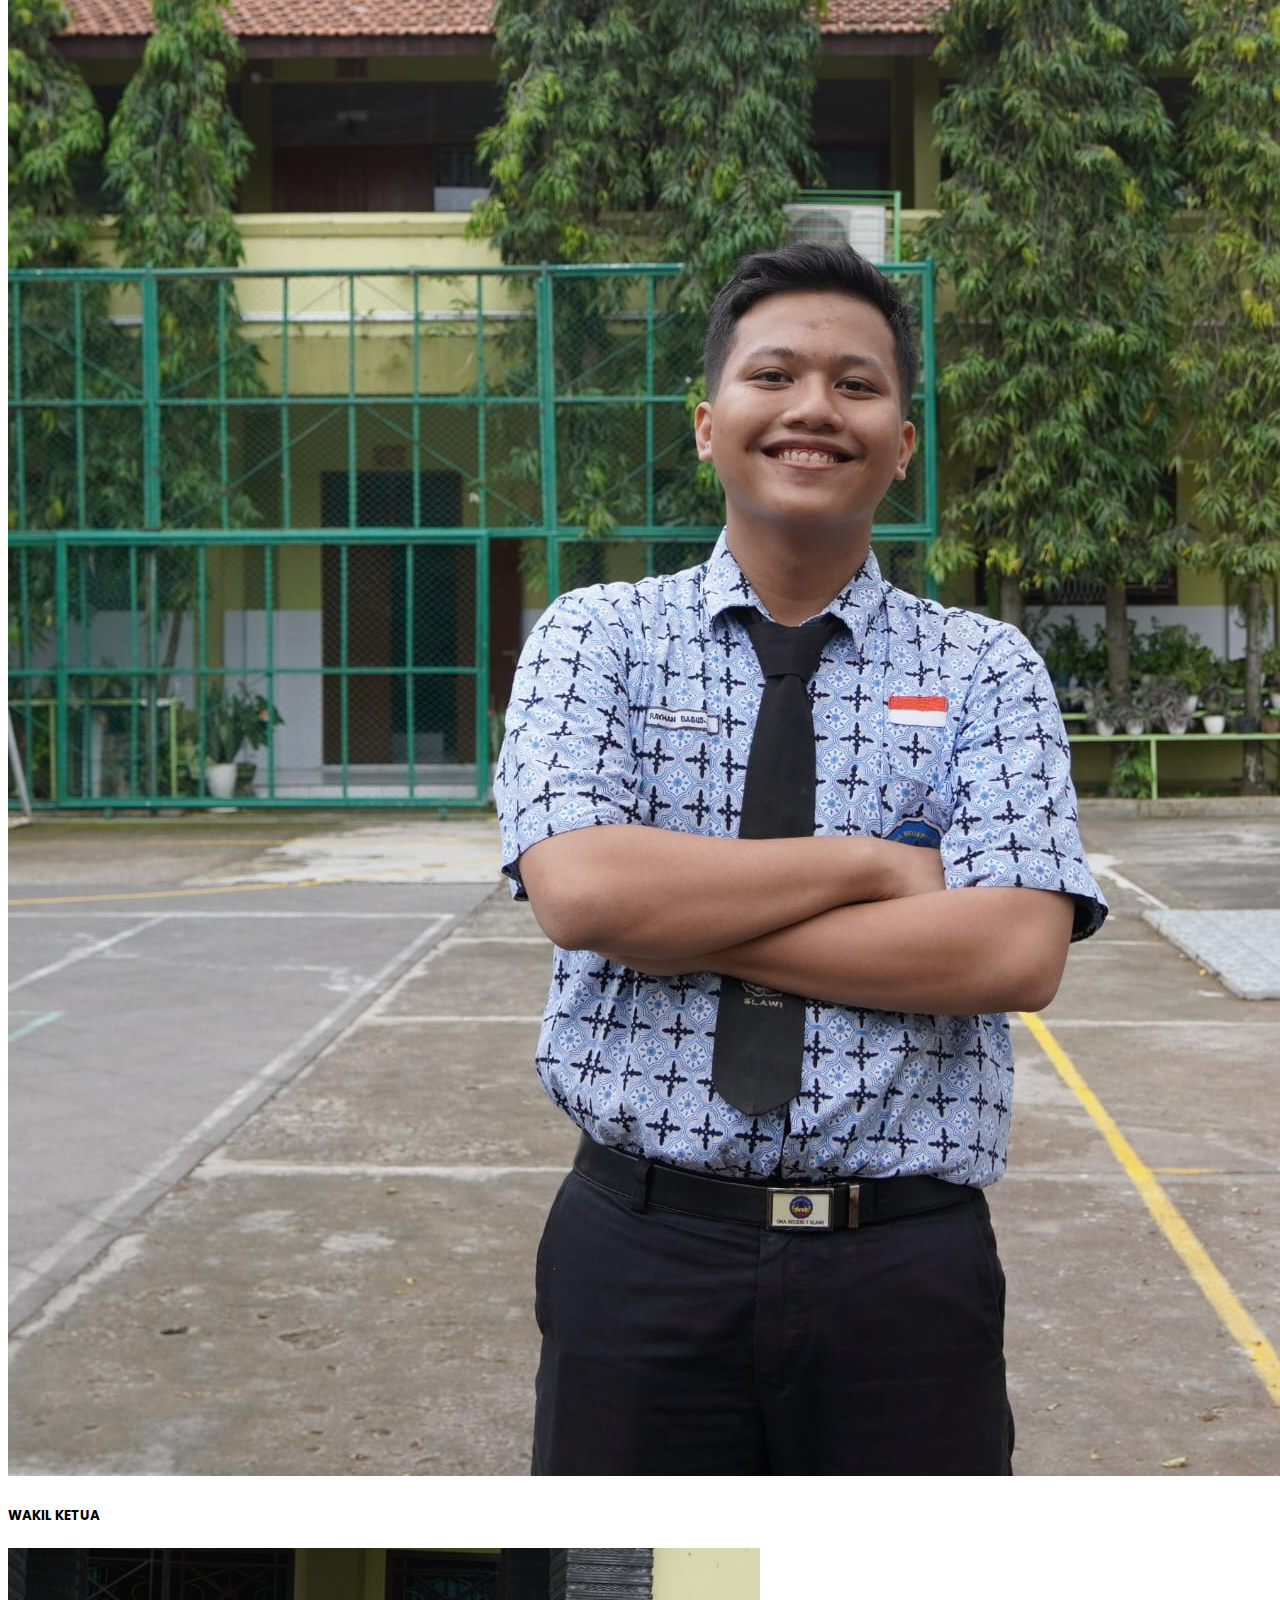
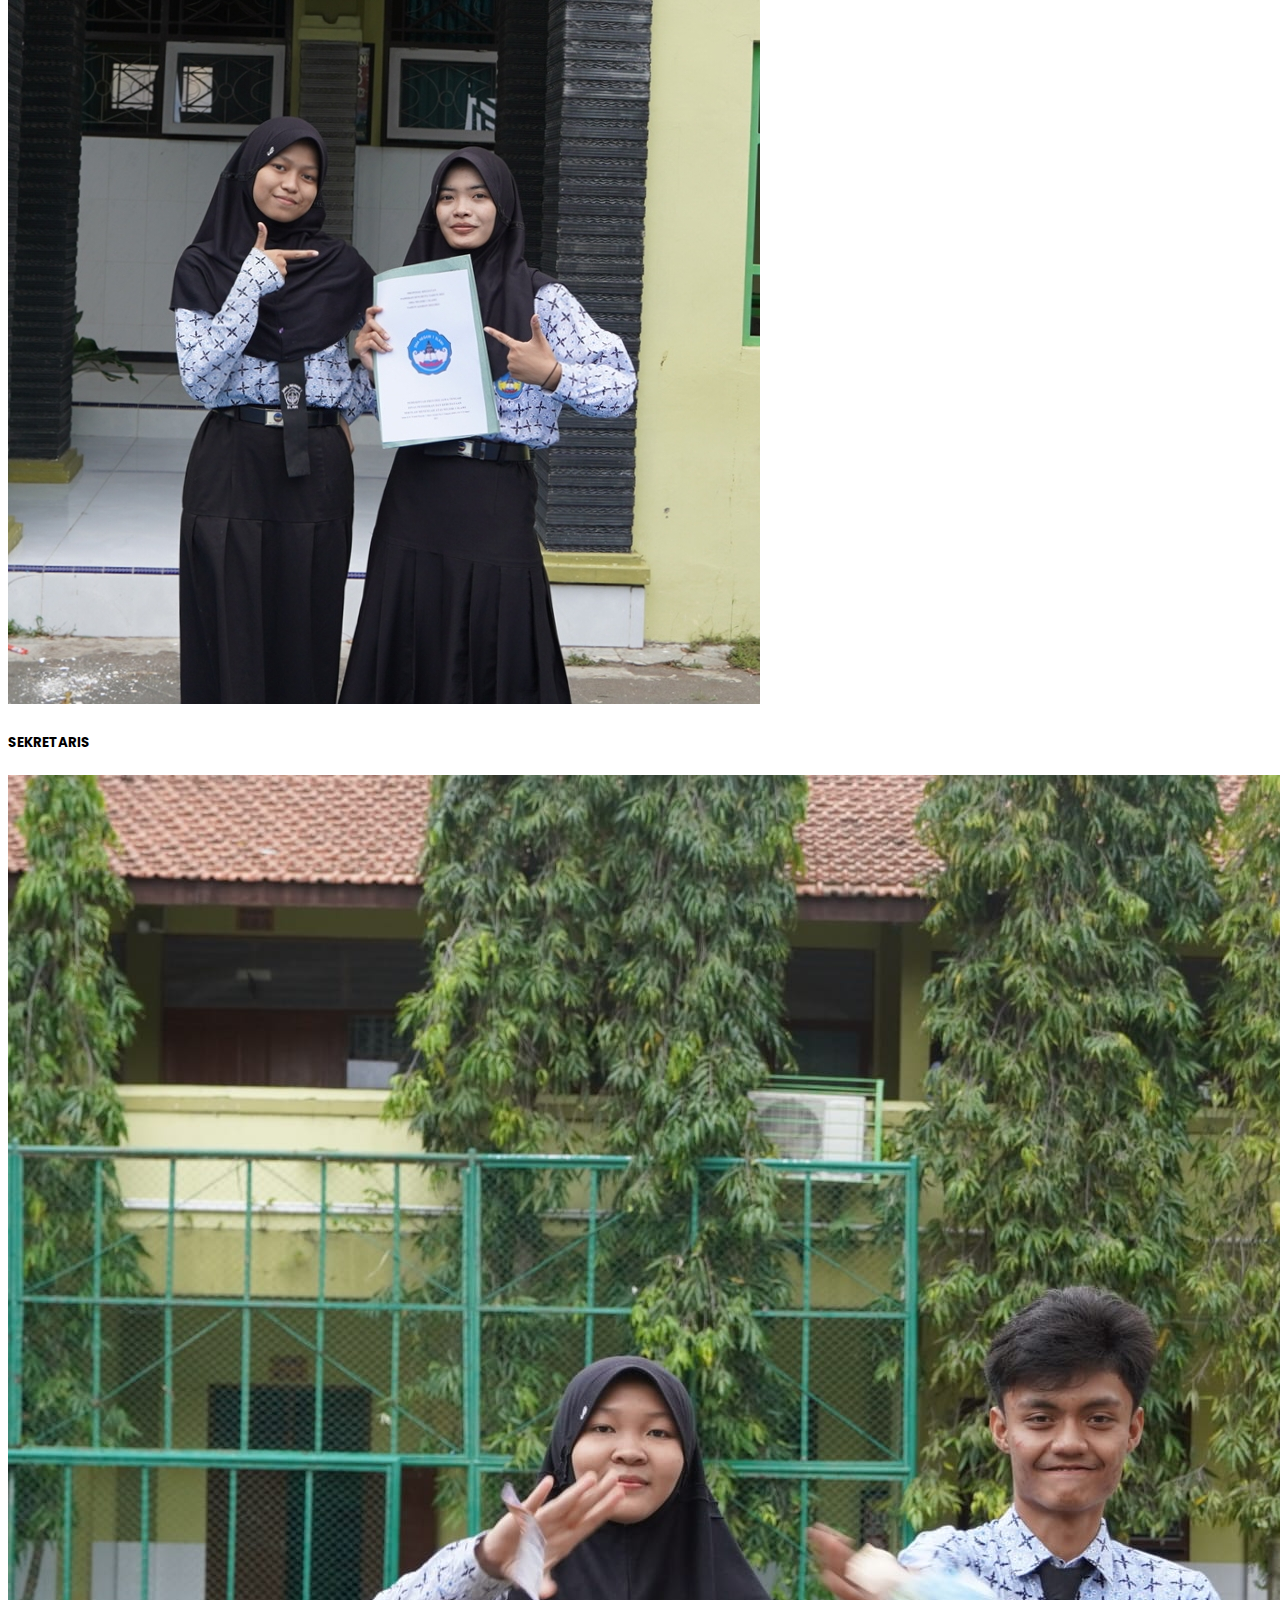
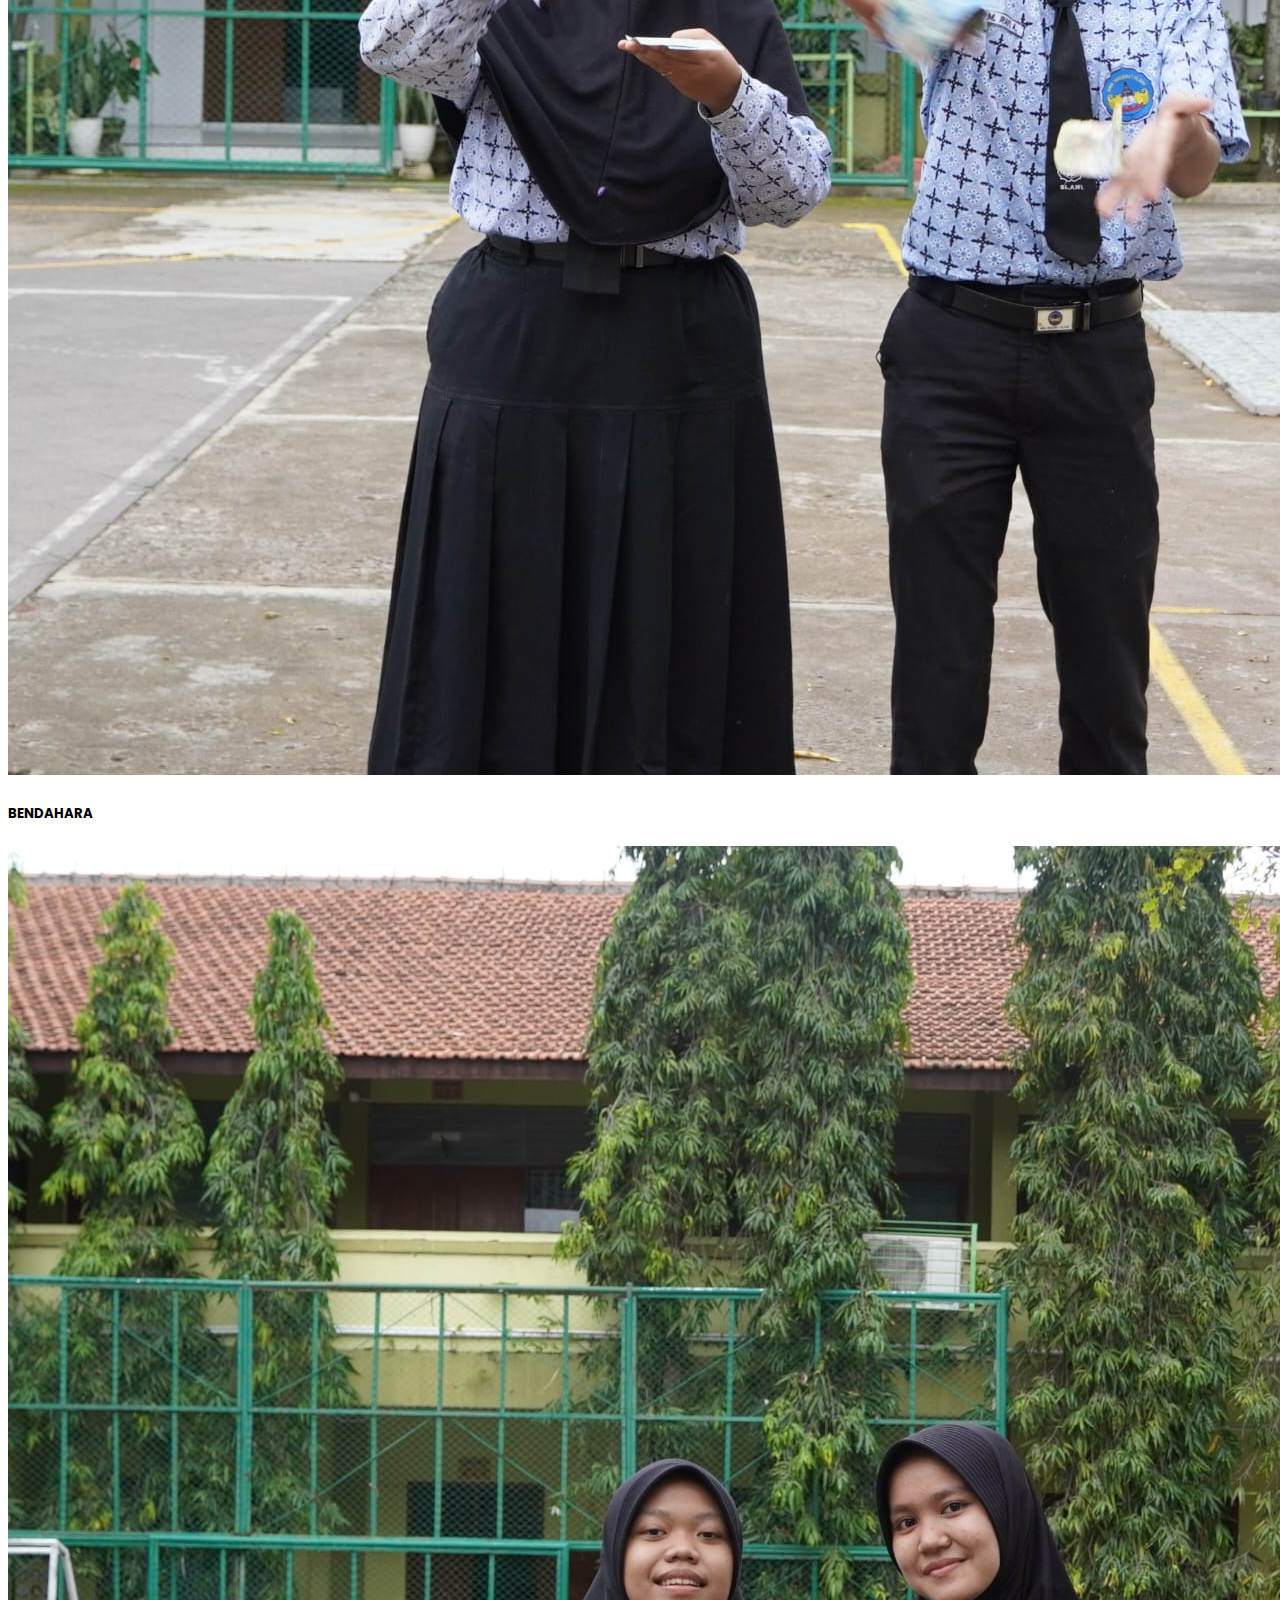
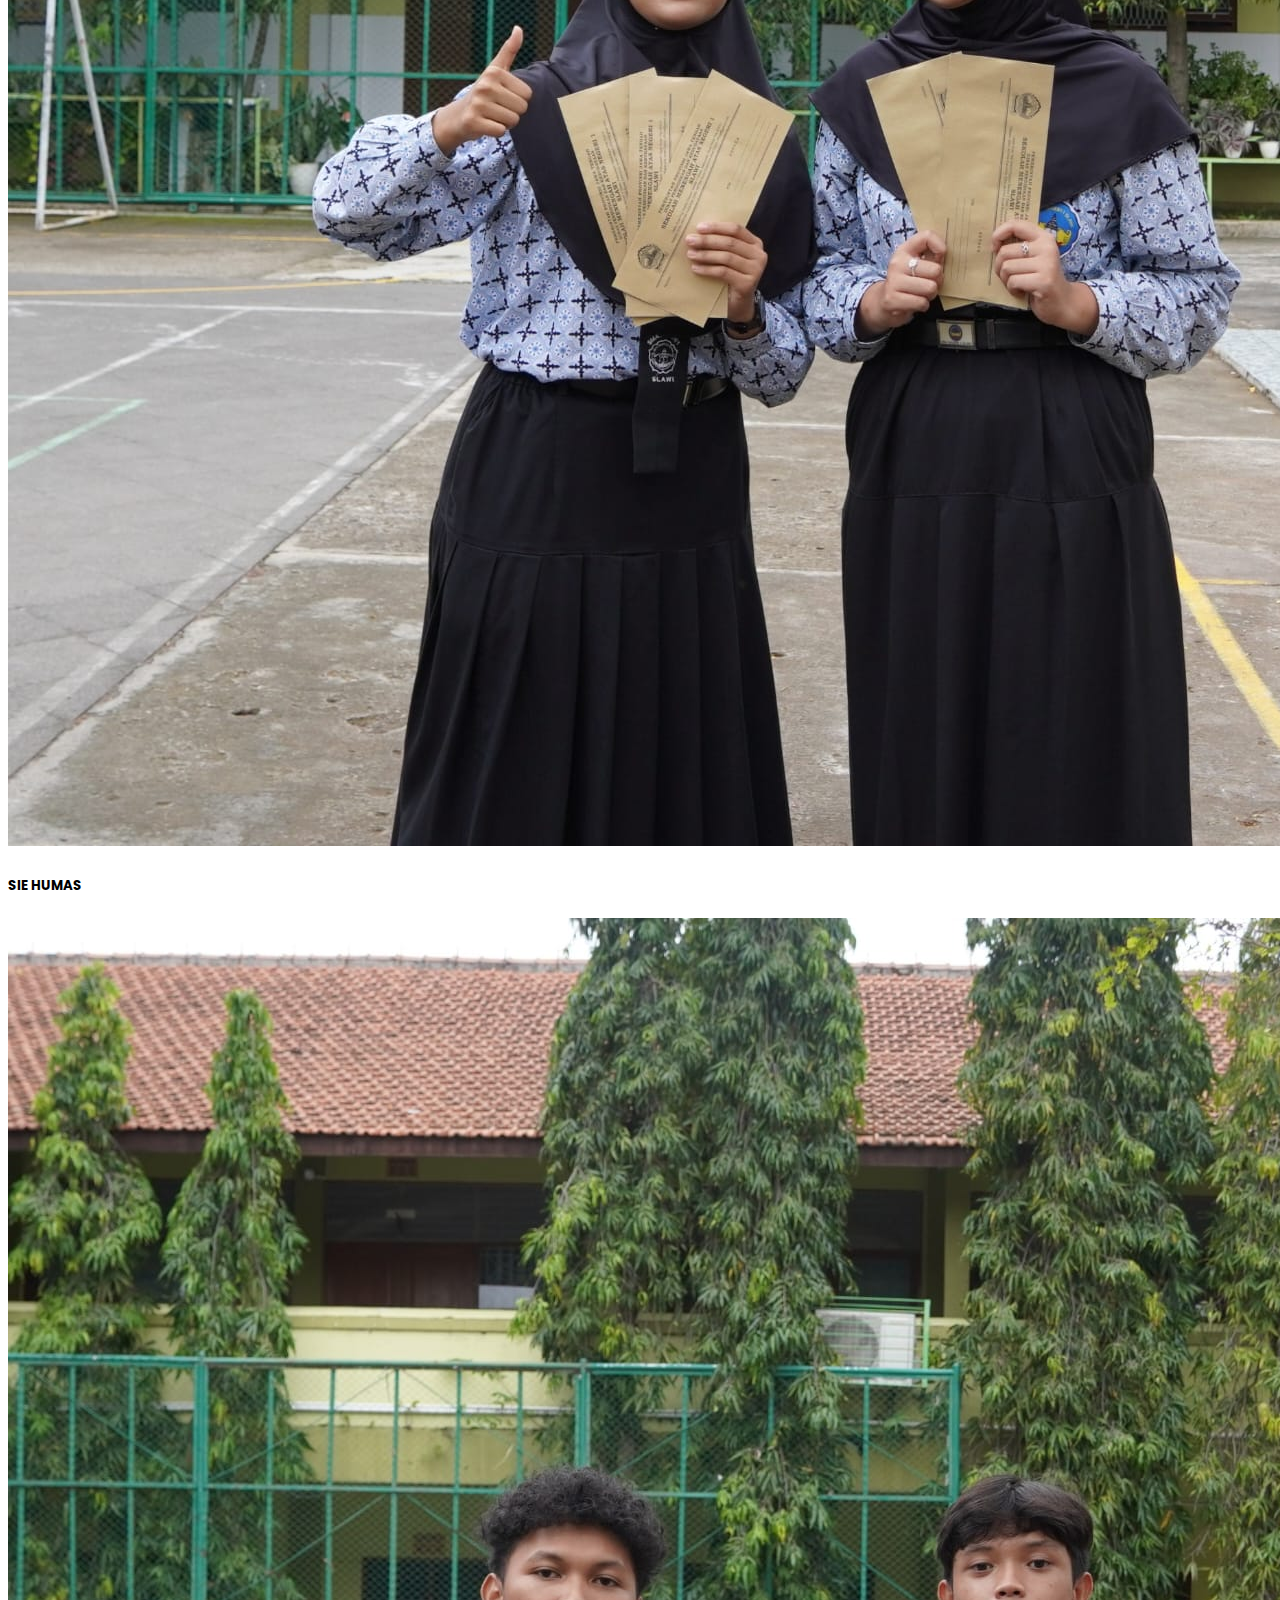
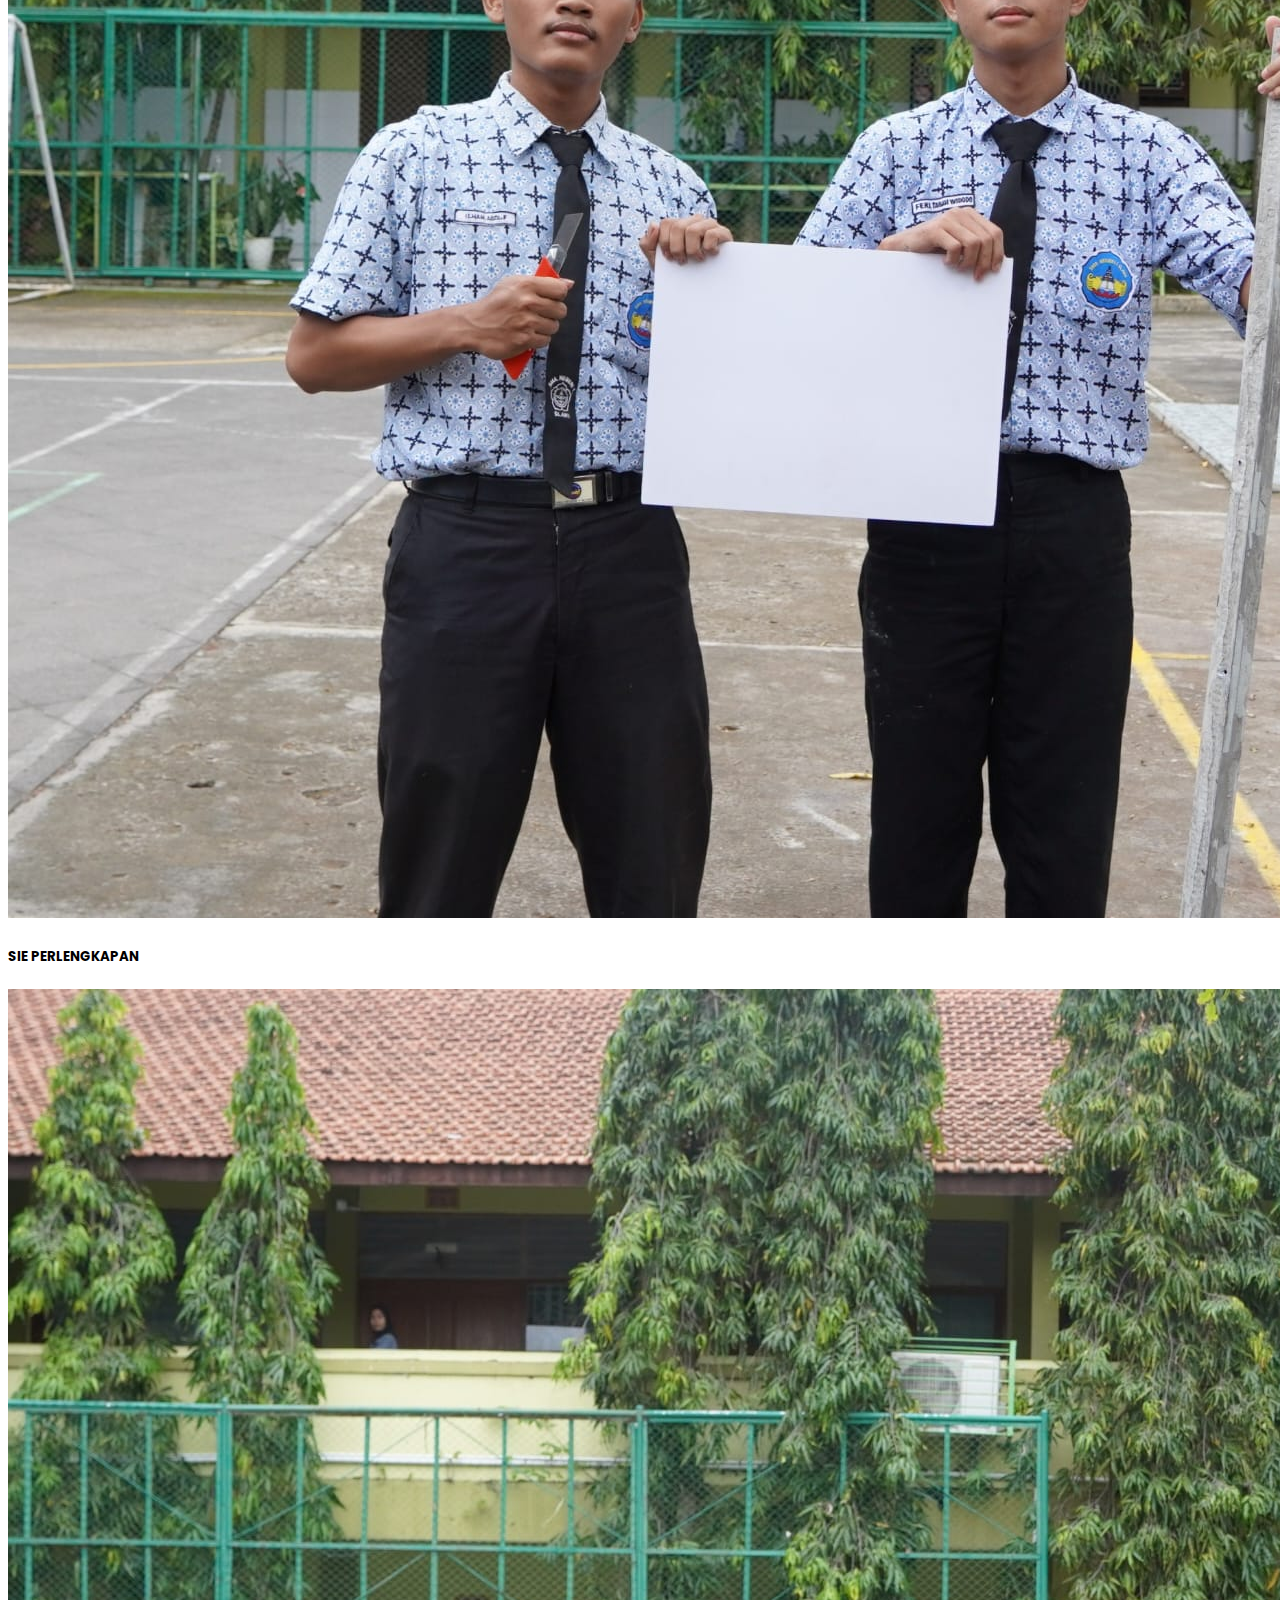
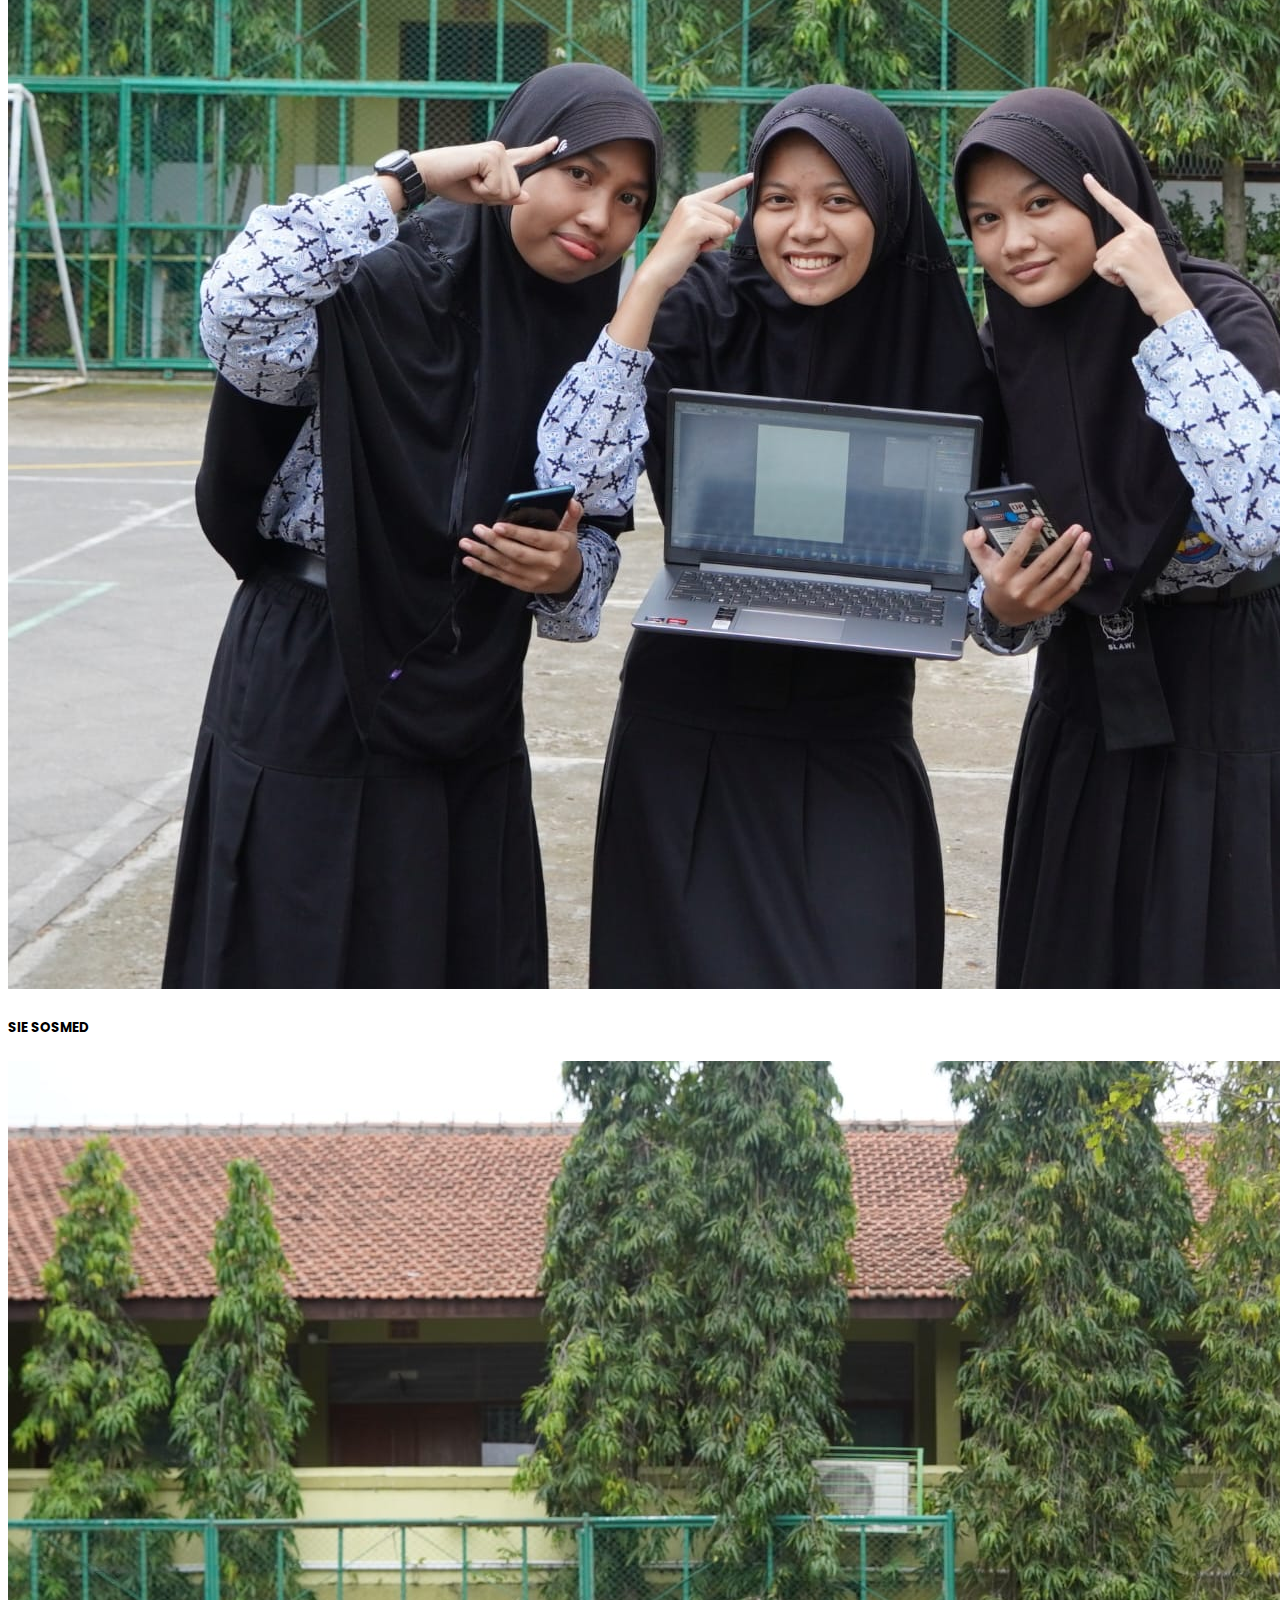
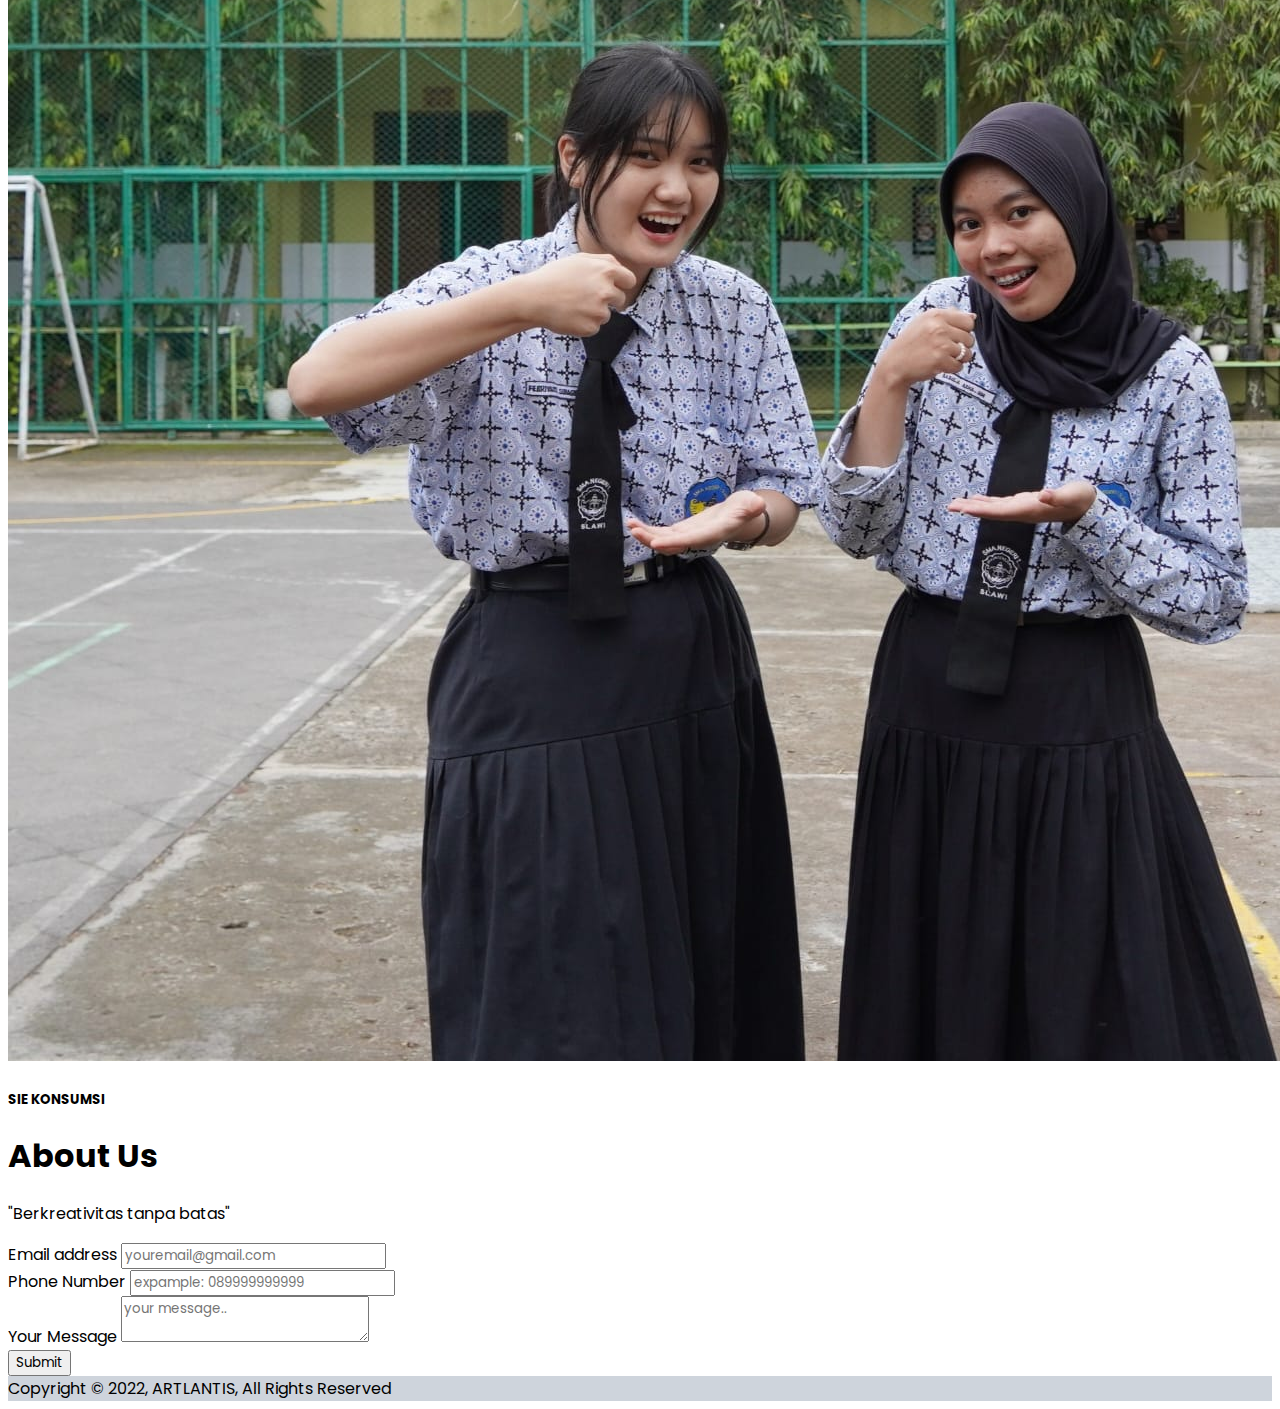
==== commit c0fbb879: "tambah tugas lagi" ====
--- a/minggu3/tugas/index.html
+++ b/minggu3/tugas/index.html
@@ -79,21 +79,22 @@
     <!-- Navbar end -->
 
     <!-- Hero Start -->
-    <section id="home" class="bg-light"></section>
-    <div class="container">
-      <div
-        class="d-flex flex-column justify-content-center vh-100 align-content-center"
-      >
-        <h1 class="fw-bold text-center">
-          Pameran Seni Rupa <br />
-          Artlantis
-        </h1>
-        <h4 class="fs-3 my-2 text-center">2022/2023</h4>
-        <button type="button" class="btn btn-primary fs-5 fw-bold mt-2">
-          Get Started
-        </button>
-      </div>
-    </div>
+    <section id="home" class="bg-light">
+      <div class="container">
+        <div
+          class="d-flex flex-column justify-content-center vh-100 align-content-center"
+        >
+          <h1 class="fw-bold text-center">
+            Pameran Seni Rupa <br />
+            Artlantis
+          </h1>
+          <h4 class="fs-3 my-2 text-center">2022/2023</h4>
+          <button type="button" class="btn btn-primary fs-5 fw-bold mt-2">
+            Get Started
+          </button>
+        </div>
+      </div>
+    </section>
 
     <!-- Hero End -->
 
